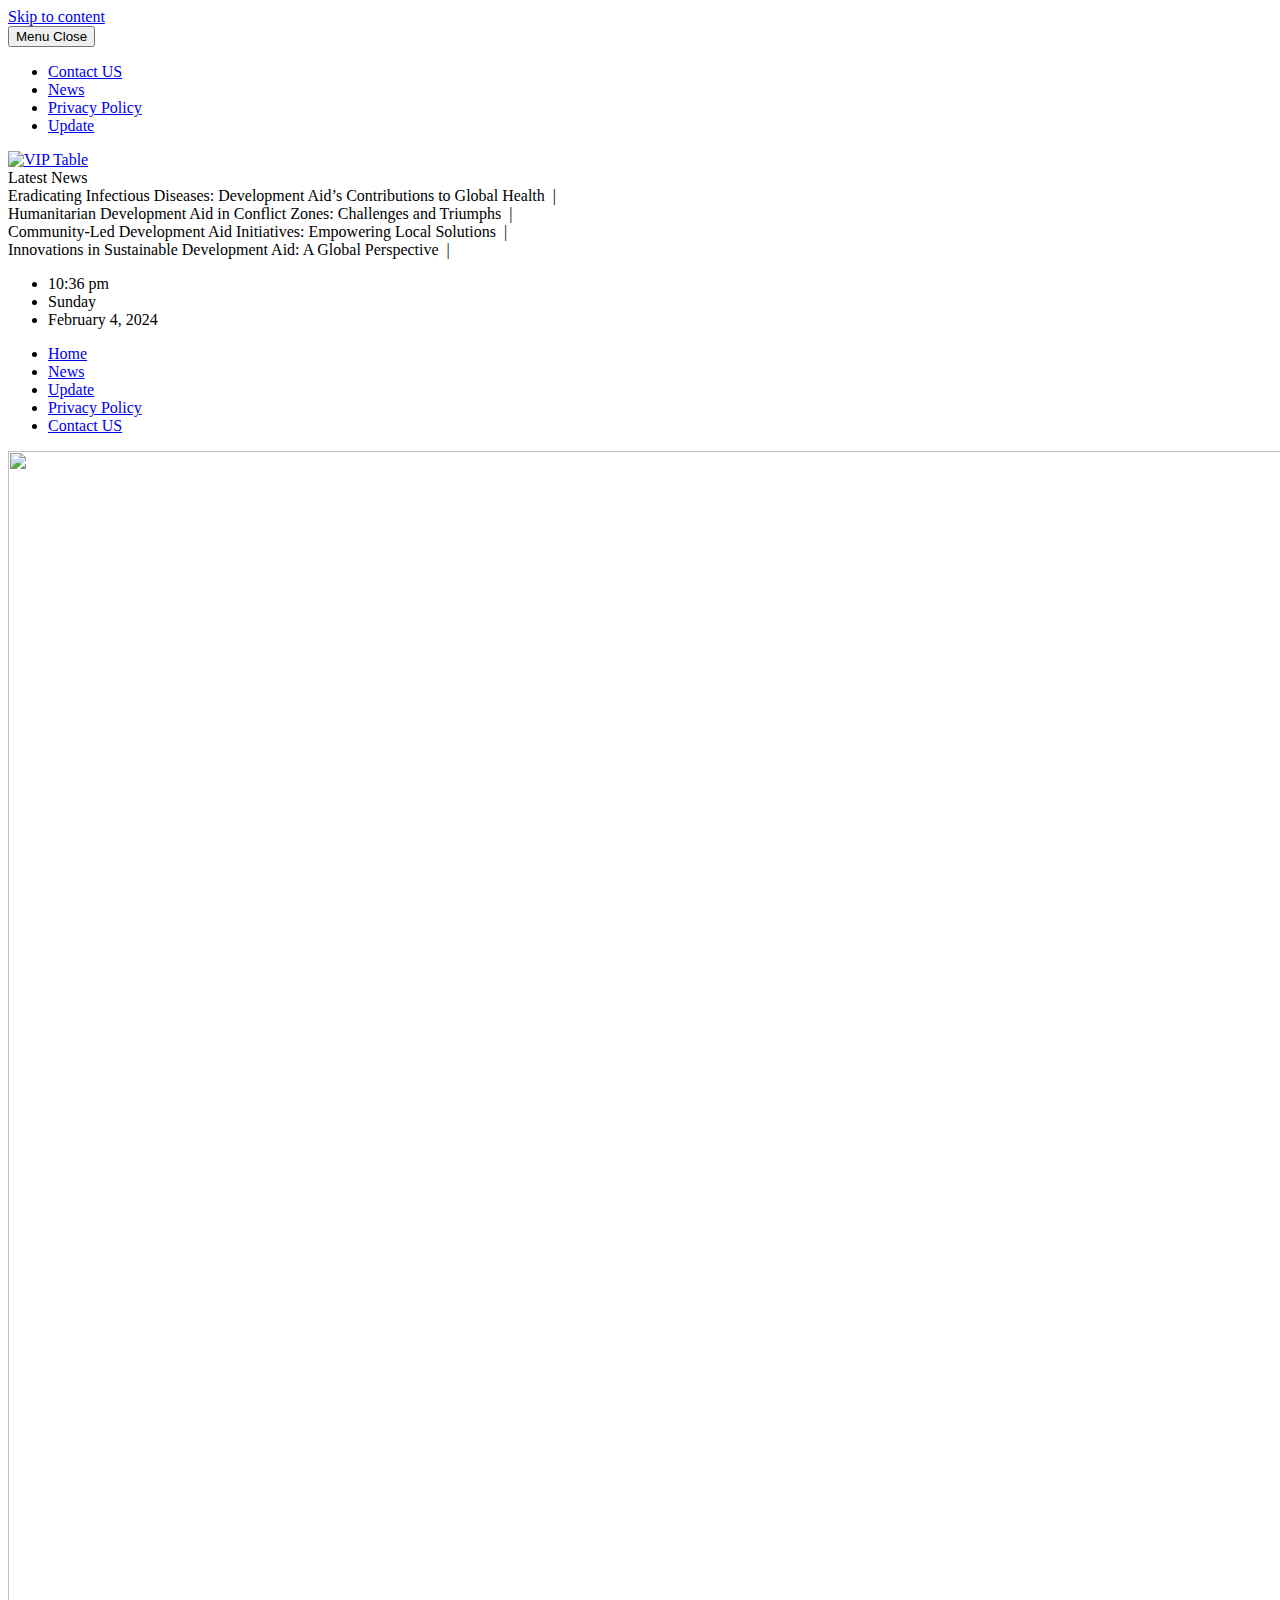
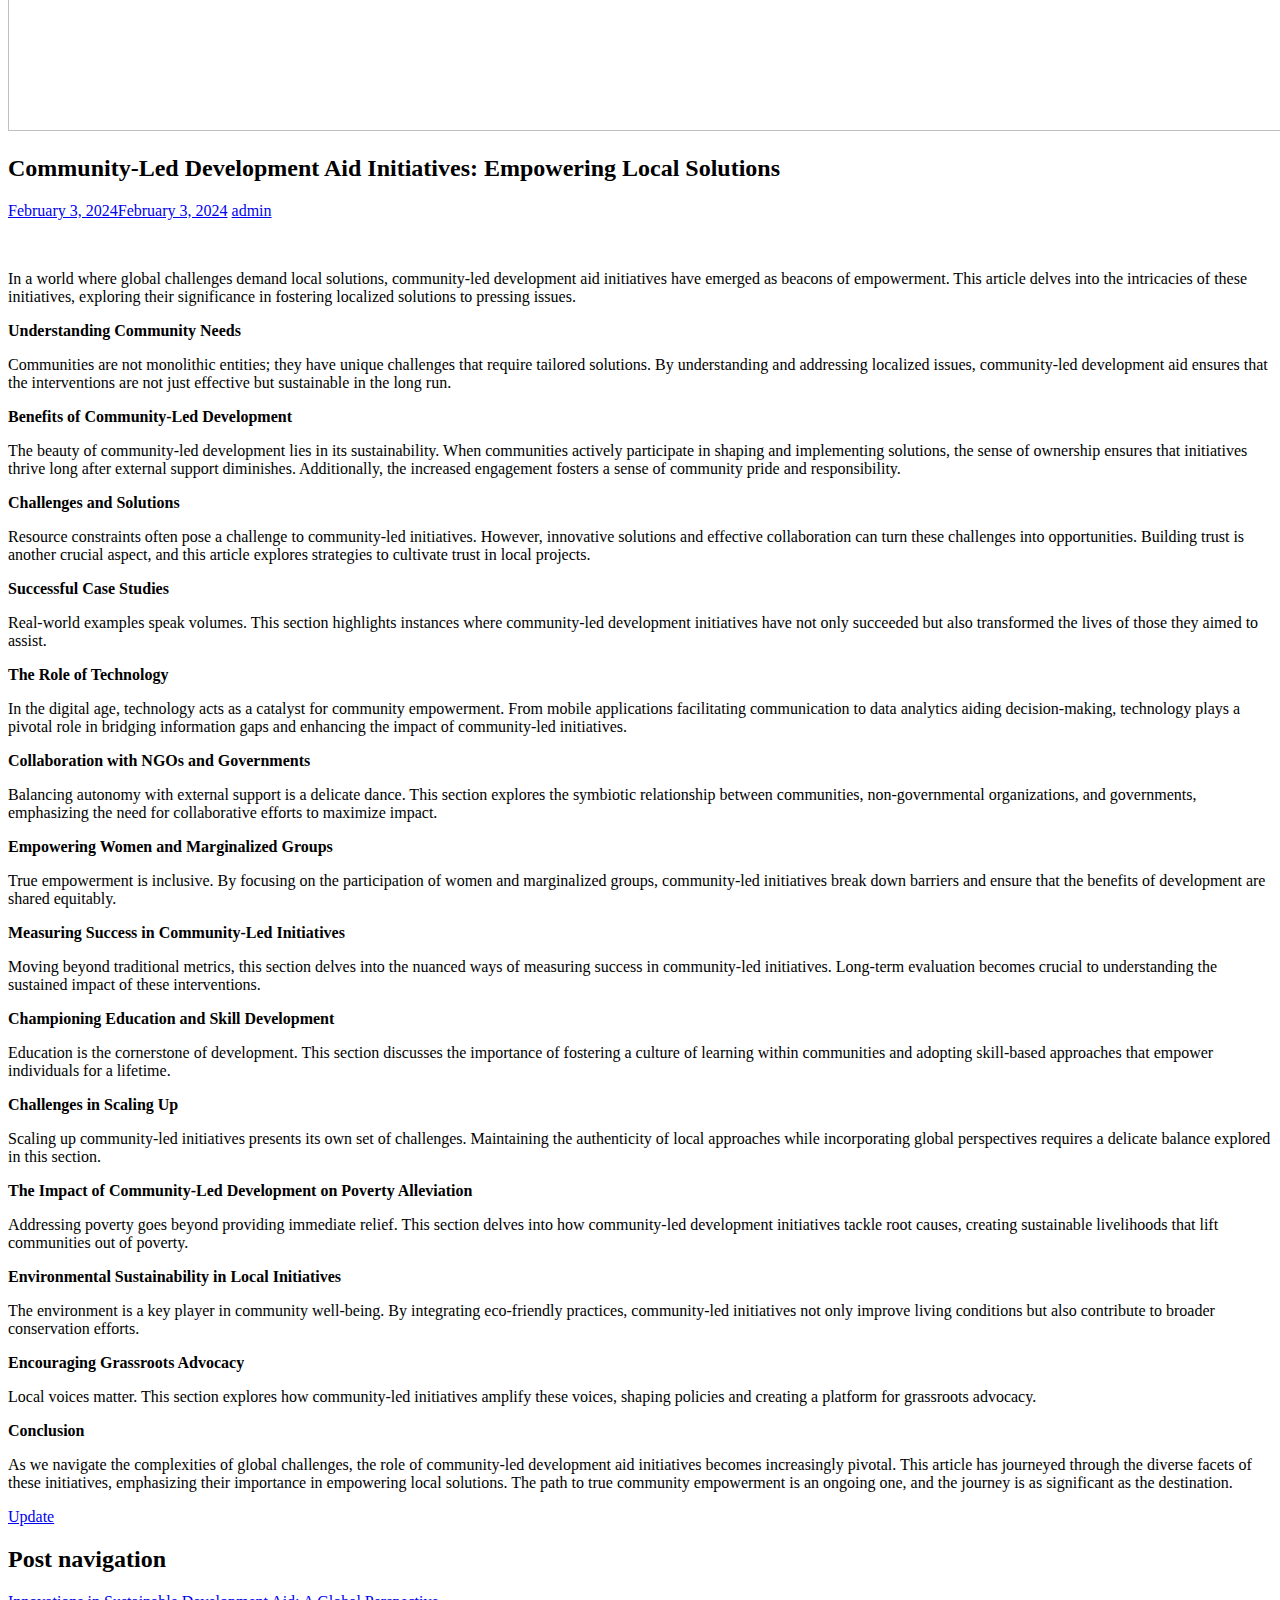
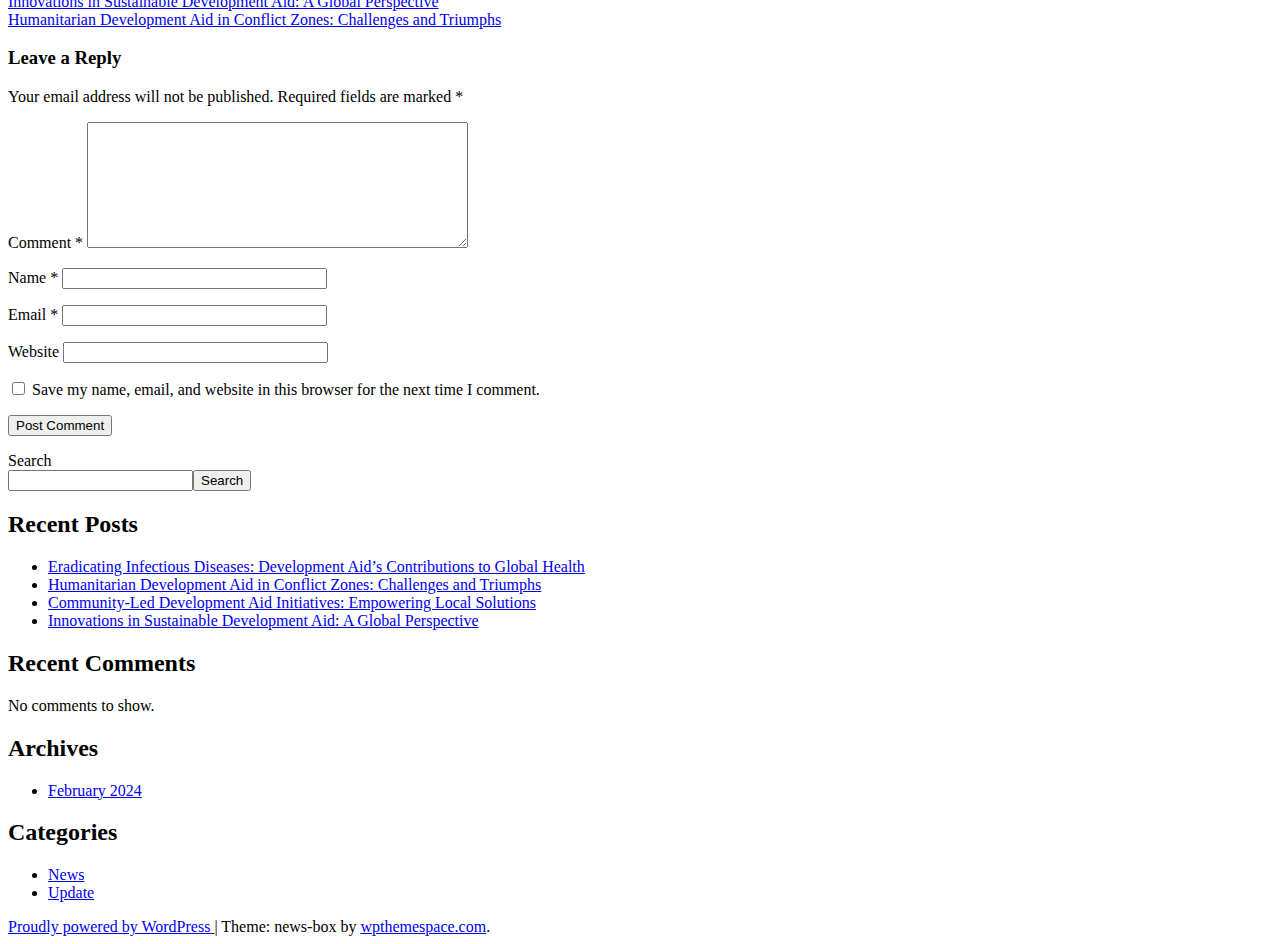
==== community-led-development-aid-initiatives-empowering-local-solutions/index.html @ c482202c "as" ====
<!DOCTYPE html>
<html lang="en-US">

<head>
	<meta charset="UTF-8">
	<meta name="viewport" content="width=device-width, initial-scale=1">
	<link rel="profile" href="http://gmpg.org/xfn/11">

	<title>Community-Led Development Aid Initiatives: Empowering Local Solutions &#8211; VIP Table</title>
<meta name="robots" content="max-image-preview:large">
<link rel="dns-prefetch" href="//fonts.googleapis.com">
<link rel="alternate" type="application/rss+xml" title="VIP Table &raquo; Feed" href="https://wiz.shef.ac.uk/feed/">
<link rel="alternate" type="application/rss+xml" title="VIP Table &raquo; Comments Feed" href="https://wiz.shef.ac.uk/comments/feed/">
<link rel="alternate" type="application/rss+xml" title="VIP Table &raquo; Community-Led Development Aid Initiatives: Empowering Local Solutions Comments Feed" href="https://wiz.shef.ac.uk/community-led-development-aid-initiatives-empowering-local-solutions/feed/">
<script type="text/javascript">
window._wpemojiSettings = {"baseUrl":"https:\/\/s.w.org\/images\/core\/emoji\/14.0.0\/72x72\/","ext":".png","svgUrl":"https:\/\/s.w.org\/images\/core\/emoji\/14.0.0\/svg\/","svgExt":".svg","source":{"concatemoji":"https:\/\/wiz.shef.ac.uk\/wp-includes\/js\/wp-emoji-release.min.js?ver=6.3.3"}};
/*! This file is auto-generated */
!function(i,n){var o,s,e;function c(e){try{var t={supportTests:e,timestamp:(new Date).valueOf()};sessionStorage.setItem(o,JSON.stringify(t))}catch(e){}}function p(e,t,n){e.clearRect(0,0,e.canvas.width,e.canvas.height),e.fillText(t,0,0);var t=new Uint32Array(e.getImageData(0,0,e.canvas.width,e.canvas.height).data),r=(e.clearRect(0,0,e.canvas.width,e.canvas.height),e.fillText(n,0,0),new Uint32Array(e.getImageData(0,0,e.canvas.width,e.canvas.height).data));return t.every(function(e,t){return e===r[t]})}function u(e,t,n){switch(t){case"flag":return n(e,"🏳️‍⚧️","🏳️​⚧️")?!1:!n(e,"🇺🇳","🇺​🇳")&&!n(e,"🏴󠁧󠁢󠁥󠁮󠁧󠁿","🏴​󠁧​󠁢​󠁥​󠁮​󠁧​󠁿");case"emoji":return!n(e,"🫱🏻‍🫲🏿","🫱🏻​🫲🏿")}return!1}function f(e,t,n){var r="undefined"!=typeof WorkerGlobalScope&&self instanceof WorkerGlobalScope?new OffscreenCanvas(300,150):i.createElement("canvas"),a=r.getContext("2d",{willReadFrequently:!0}),o=(a.textBaseline="top",a.font="600 32px Arial",{});return e.forEach(function(e){o[e]=t(a,e,n)}),o}function t(e){var t=i.createElement("script");t.src=e,t.defer=!0,i.head.appendChild(t)}"undefined"!=typeof Promise&&(o="wpEmojiSettingsSupports",s=["flag","emoji"],n.supports={everything:!0,everythingExceptFlag:!0},e=new Promise(function(e){i.addEventListener("DOMContentLoaded",e,{once:!0})}),new Promise(function(t){var n=function(){try{var e=JSON.parse(sessionStorage.getItem(o));if("object"==typeof e&&"number"==typeof e.timestamp&&(new Date).valueOf()<e.timestamp+604800&&"object"==typeof e.supportTests)return e.supportTests}catch(e){}return null}();if(!n){if("undefined"!=typeof Worker&&"undefined"!=typeof OffscreenCanvas&&"undefined"!=typeof URL&&URL.createObjectURL&&"undefined"!=typeof Blob)try{var e="postMessage("+f.toString()+"("+[JSON.stringify(s),u.toString(),p.toString()].join(",")+"));",r=new Blob([e],{type:"text/javascript"}),a=new Worker(URL.createObjectURL(r),{name:"wpTestEmojiSupports"});return void(a.onmessage=function(e){c(n=e.data),a.terminate(),t(n)})}catch(e){}c(n=f(s,u,p))}t(n)}).then(function(e){for(var t in e)n.supports[t]=e[t],n.supports.everything=n.supports.everything&&n.supports[t],"flag"!==t&&(n.supports.everythingExceptFlag=n.supports.everythingExceptFlag&&n.supports[t]);n.supports.everythingExceptFlag=n.supports.everythingExceptFlag&&!n.supports.flag,n.DOMReady=!1,n.readyCallback=function(){n.DOMReady=!0}}).then(function(){return e}).then(function(){var e;n.supports.everything||(n.readyCallback(),(e=n.source||{}).concatemoji?t(e.concatemoji):e.wpemoji&&e.twemoji&&(t(e.twemoji),t(e.wpemoji)))}))}((window,document),window._wpemojiSettings);
</script>
<style type="text/css">img.wp-smiley,
img.emoji {
	display: inline !important;
	border: none !important;
	box-shadow: none !important;
	height: 1em !important;
	width: 1em !important;
	margin: 0 0.07em !important;
	vertical-align: -0.1em !important;
	background: none !important;
	padding: 0 !important;
}</style>
	<link rel="stylesheet" id="wp-block-library-css" href="https://wiz.shef.ac.uk/wp-includes/css/dist/block-library/style.min.css?ver=6.3.3" type="text/css" media="all">
<style id="classic-theme-styles-inline-css" type="text/css">/*! This file is auto-generated */
.wp-block-button__link{color:#fff;background-color:#32373c;border-radius:9999px;box-shadow:none;text-decoration:none;padding:calc(.667em + 2px) calc(1.333em + 2px);font-size:1.125em}.wp-block-file__button{background:#32373c;color:#fff;text-decoration:none}</style>
<style id="global-styles-inline-css" type="text/css">body{--wp--preset--color--black: #000000;--wp--preset--color--cyan-bluish-gray: #abb8c3;--wp--preset--color--white: #ffffff;--wp--preset--color--pale-pink: #f78da7;--wp--preset--color--vivid-red: #cf2e2e;--wp--preset--color--luminous-vivid-orange: #ff6900;--wp--preset--color--luminous-vivid-amber: #fcb900;--wp--preset--color--light-green-cyan: #7bdcb5;--wp--preset--color--vivid-green-cyan: #00d084;--wp--preset--color--pale-cyan-blue: #8ed1fc;--wp--preset--color--vivid-cyan-blue: #0693e3;--wp--preset--color--vivid-purple: #9b51e0;--wp--preset--gradient--vivid-cyan-blue-to-vivid-purple: linear-gradient(135deg,rgba(6,147,227,1) 0%,rgb(155,81,224) 100%);--wp--preset--gradient--light-green-cyan-to-vivid-green-cyan: linear-gradient(135deg,rgb(122,220,180) 0%,rgb(0,208,130) 100%);--wp--preset--gradient--luminous-vivid-amber-to-luminous-vivid-orange: linear-gradient(135deg,rgba(252,185,0,1) 0%,rgba(255,105,0,1) 100%);--wp--preset--gradient--luminous-vivid-orange-to-vivid-red: linear-gradient(135deg,rgba(255,105,0,1) 0%,rgb(207,46,46) 100%);--wp--preset--gradient--very-light-gray-to-cyan-bluish-gray: linear-gradient(135deg,rgb(238,238,238) 0%,rgb(169,184,195) 100%);--wp--preset--gradient--cool-to-warm-spectrum: linear-gradient(135deg,rgb(74,234,220) 0%,rgb(151,120,209) 20%,rgb(207,42,186) 40%,rgb(238,44,130) 60%,rgb(251,105,98) 80%,rgb(254,248,76) 100%);--wp--preset--gradient--blush-light-purple: linear-gradient(135deg,rgb(255,206,236) 0%,rgb(152,150,240) 100%);--wp--preset--gradient--blush-bordeaux: linear-gradient(135deg,rgb(254,205,165) 0%,rgb(254,45,45) 50%,rgb(107,0,62) 100%);--wp--preset--gradient--luminous-dusk: linear-gradient(135deg,rgb(255,203,112) 0%,rgb(199,81,192) 50%,rgb(65,88,208) 100%);--wp--preset--gradient--pale-ocean: linear-gradient(135deg,rgb(255,245,203) 0%,rgb(182,227,212) 50%,rgb(51,167,181) 100%);--wp--preset--gradient--electric-grass: linear-gradient(135deg,rgb(202,248,128) 0%,rgb(113,206,126) 100%);--wp--preset--gradient--midnight: linear-gradient(135deg,rgb(2,3,129) 0%,rgb(40,116,252) 100%);--wp--preset--font-size--small: 13px;--wp--preset--font-size--medium: 20px;--wp--preset--font-size--large: 36px;--wp--preset--font-size--x-large: 42px;--wp--preset--spacing--20: 0.44rem;--wp--preset--spacing--30: 0.67rem;--wp--preset--spacing--40: 1rem;--wp--preset--spacing--50: 1.5rem;--wp--preset--spacing--60: 2.25rem;--wp--preset--spacing--70: 3.38rem;--wp--preset--spacing--80: 5.06rem;--wp--preset--shadow--natural: 6px 6px 9px rgba(0, 0, 0, 0.2);--wp--preset--shadow--deep: 12px 12px 50px rgba(0, 0, 0, 0.4);--wp--preset--shadow--sharp: 6px 6px 0px rgba(0, 0, 0, 0.2);--wp--preset--shadow--outlined: 6px 6px 0px -3px rgba(255, 255, 255, 1), 6px 6px rgba(0, 0, 0, 1);--wp--preset--shadow--crisp: 6px 6px 0px rgba(0, 0, 0, 1);}:where(.is-layout-flex){gap: 0.5em;}:where(.is-layout-grid){gap: 0.5em;}body .is-layout-flow > .alignleft{float: left;margin-inline-start: 0;margin-inline-end: 2em;}body .is-layout-flow > .alignright{float: right;margin-inline-start: 2em;margin-inline-end: 0;}body .is-layout-flow > .aligncenter{margin-left: auto !important;margin-right: auto !important;}body .is-layout-constrained > .alignleft{float: left;margin-inline-start: 0;margin-inline-end: 2em;}body .is-layout-constrained > .alignright{float: right;margin-inline-start: 2em;margin-inline-end: 0;}body .is-layout-constrained > .aligncenter{margin-left: auto !important;margin-right: auto !important;}body .is-layout-constrained > :where(:not(.alignleft):not(.alignright):not(.alignfull)){max-width: var(--wp--style--global--content-size);margin-left: auto !important;margin-right: auto !important;}body .is-layout-constrained > .alignwide{max-width: var(--wp--style--global--wide-size);}body .is-layout-flex{display: flex;}body .is-layout-flex{flex-wrap: wrap;align-items: center;}body .is-layout-flex > *{margin: 0;}body .is-layout-grid{display: grid;}body .is-layout-grid > *{margin: 0;}:where(.wp-block-columns.is-layout-flex){gap: 2em;}:where(.wp-block-columns.is-layout-grid){gap: 2em;}:where(.wp-block-post-template.is-layout-flex){gap: 1.25em;}:where(.wp-block-post-template.is-layout-grid){gap: 1.25em;}.has-black-color{color: var(--wp--preset--color--black) !important;}.has-cyan-bluish-gray-color{color: var(--wp--preset--color--cyan-bluish-gray) !important;}.has-white-color{color: var(--wp--preset--color--white) !important;}.has-pale-pink-color{color: var(--wp--preset--color--pale-pink) !important;}.has-vivid-red-color{color: var(--wp--preset--color--vivid-red) !important;}.has-luminous-vivid-orange-color{color: var(--wp--preset--color--luminous-vivid-orange) !important;}.has-luminous-vivid-amber-color{color: var(--wp--preset--color--luminous-vivid-amber) !important;}.has-light-green-cyan-color{color: var(--wp--preset--color--light-green-cyan) !important;}.has-vivid-green-cyan-color{color: var(--wp--preset--color--vivid-green-cyan) !important;}.has-pale-cyan-blue-color{color: var(--wp--preset--color--pale-cyan-blue) !important;}.has-vivid-cyan-blue-color{color: var(--wp--preset--color--vivid-cyan-blue) !important;}.has-vivid-purple-color{color: var(--wp--preset--color--vivid-purple) !important;}.has-black-background-color{background-color: var(--wp--preset--color--black) !important;}.has-cyan-bluish-gray-background-color{background-color: var(--wp--preset--color--cyan-bluish-gray) !important;}.has-white-background-color{background-color: var(--wp--preset--color--white) !important;}.has-pale-pink-background-color{background-color: var(--wp--preset--color--pale-pink) !important;}.has-vivid-red-background-color{background-color: var(--wp--preset--color--vivid-red) !important;}.has-luminous-vivid-orange-background-color{background-color: var(--wp--preset--color--luminous-vivid-orange) !important;}.has-luminous-vivid-amber-background-color{background-color: var(--wp--preset--color--luminous-vivid-amber) !important;}.has-light-green-cyan-background-color{background-color: var(--wp--preset--color--light-green-cyan) !important;}.has-vivid-green-cyan-background-color{background-color: var(--wp--preset--color--vivid-green-cyan) !important;}.has-pale-cyan-blue-background-color{background-color: var(--wp--preset--color--pale-cyan-blue) !important;}.has-vivid-cyan-blue-background-color{background-color: var(--wp--preset--color--vivid-cyan-blue) !important;}.has-vivid-purple-background-color{background-color: var(--wp--preset--color--vivid-purple) !important;}.has-black-border-color{border-color: var(--wp--preset--color--black) !important;}.has-cyan-bluish-gray-border-color{border-color: var(--wp--preset--color--cyan-bluish-gray) !important;}.has-white-border-color{border-color: var(--wp--preset--color--white) !important;}.has-pale-pink-border-color{border-color: var(--wp--preset--color--pale-pink) !important;}.has-vivid-red-border-color{border-color: var(--wp--preset--color--vivid-red) !important;}.has-luminous-vivid-orange-border-color{border-color: var(--wp--preset--color--luminous-vivid-orange) !important;}.has-luminous-vivid-amber-border-color{border-color: var(--wp--preset--color--luminous-vivid-amber) !important;}.has-light-green-cyan-border-color{border-color: var(--wp--preset--color--light-green-cyan) !important;}.has-vivid-green-cyan-border-color{border-color: var(--wp--preset--color--vivid-green-cyan) !important;}.has-pale-cyan-blue-border-color{border-color: var(--wp--preset--color--pale-cyan-blue) !important;}.has-vivid-cyan-blue-border-color{border-color: var(--wp--preset--color--vivid-cyan-blue) !important;}.has-vivid-purple-border-color{border-color: var(--wp--preset--color--vivid-purple) !important;}.has-vivid-cyan-blue-to-vivid-purple-gradient-background{background: var(--wp--preset--gradient--vivid-cyan-blue-to-vivid-purple) !important;}.has-light-green-cyan-to-vivid-green-cyan-gradient-background{background: var(--wp--preset--gradient--light-green-cyan-to-vivid-green-cyan) !important;}.has-luminous-vivid-amber-to-luminous-vivid-orange-gradient-background{background: var(--wp--preset--gradient--luminous-vivid-amber-to-luminous-vivid-orange) !important;}.has-luminous-vivid-orange-to-vivid-red-gradient-background{background: var(--wp--preset--gradient--luminous-vivid-orange-to-vivid-red) !important;}.has-very-light-gray-to-cyan-bluish-gray-gradient-background{background: var(--wp--preset--gradient--very-light-gray-to-cyan-bluish-gray) !important;}.has-cool-to-warm-spectrum-gradient-background{background: var(--wp--preset--gradient--cool-to-warm-spectrum) !important;}.has-blush-light-purple-gradient-background{background: var(--wp--preset--gradient--blush-light-purple) !important;}.has-blush-bordeaux-gradient-background{background: var(--wp--preset--gradient--blush-bordeaux) !important;}.has-luminous-dusk-gradient-background{background: var(--wp--preset--gradient--luminous-dusk) !important;}.has-pale-ocean-gradient-background{background: var(--wp--preset--gradient--pale-ocean) !important;}.has-electric-grass-gradient-background{background: var(--wp--preset--gradient--electric-grass) !important;}.has-midnight-gradient-background{background: var(--wp--preset--gradient--midnight) !important;}.has-small-font-size{font-size: var(--wp--preset--font-size--small) !important;}.has-medium-font-size{font-size: var(--wp--preset--font-size--medium) !important;}.has-large-font-size{font-size: var(--wp--preset--font-size--large) !important;}.has-x-large-font-size{font-size: var(--wp--preset--font-size--x-large) !important;}
.wp-block-navigation a:where(:not(.wp-element-button)){color: inherit;}
:where(.wp-block-post-template.is-layout-flex){gap: 1.25em;}:where(.wp-block-post-template.is-layout-grid){gap: 1.25em;}
:where(.wp-block-columns.is-layout-flex){gap: 2em;}:where(.wp-block-columns.is-layout-grid){gap: 2em;}
.wp-block-pullquote{font-size: 1.5em;line-height: 1.6;}</style>
<link rel="stylesheet" id="contact-form-7-css" href="https://wiz.shef.ac.uk/wp-content/plugins/contact-form-7/includes/css/styles.css?ver=5.8.2" type="text/css" media="all">
<link rel="stylesheet" id="news-box-plus-google-font-css" href="https://fonts.googleapis.com/css?family=DM+Serif+Text%3A400%2C400i%7CNoto+Serif+TC%3A400%2C400i%2C700%2C700i&#038;subset=latin%2Clatin-ext" type="text/css" media="all">
<link rel="stylesheet" id="bootstrap-css" href="https://wiz.shef.ac.uk/wp-content/themes/news-box/assets/css/bootstrap.css?ver=4.1.0" type="text/css" media="all">
<link rel="stylesheet" id="news-box-default-css" href="https://wiz.shef.ac.uk/wp-content/themes/news-box/assets/css/default.css?ver=1.0.2" type="text/css" media="all">
<link rel="stylesheet" id="news-box-style-css" href="https://wiz.shef.ac.uk/wp-content/themes/news-box-plus/style.css?ver=1.0.2" type="text/css" media="all">
<link rel="stylesheet" id="news-box-plus-parent-style-css" href="https://wiz.shef.ac.uk/wp-content/themes/news-box/style.css?ver=6.3.3" type="text/css" media="all">
<link rel="stylesheet" id="news-box-plus-main-css" href="https://wiz.shef.ac.uk/wp-content/themes/news-box-plus/assets/css/main.css?ver=6.3.3" type="text/css" media="all">
<link rel="stylesheet" id="news-box-google-font-css" href="https://fonts.googleapis.com/css?family=PT+Serif%3A400%2C400i%2C700%2C700i%7CCrete+Round%3A400%2C400i&#038;subset=latin%2Clatin-ext" type="text/css" media="all">
<link rel="stylesheet" id="font-awesome-css" href="https://wiz.shef.ac.uk/wp-content/themes/news-box/assets/css/font-awesome.css?ver=4.7.0" type="text/css" media="all">
<link rel="stylesheet" id="news-box-custom-style-css" href="https://wiz.shef.ac.uk/wp-content/themes/news-box/assets/css/custom-style.css?ver=6.3.3" type="text/css" media="all">
<style id="news-box-custom-style-inline-css" type="text/css">.site-title a,
			.site-description {
				color: #000000 ;
			}</style>
<script type="text/javascript" src="https://wiz.shef.ac.uk/wp-includes/js/jquery/jquery.min.js?ver=3.7.0" id="jquery-core-js"></script>
<script type="text/javascript" src="https://wiz.shef.ac.uk/wp-includes/js/jquery/jquery-migrate.min.js?ver=3.4.1" id="jquery-migrate-js"></script>
<script type="text/javascript" src="https://wiz.shef.ac.uk/wp-content/themes/news-box/assets/js/modernizr.js?ver=6.3.3" id="modernizr-js"></script>
<link rel="https://api.w.org/" href="https://wiz.shef.ac.uk/wp-json/">
<link rel="alternate" type="application/json" href="https://wiz.shef.ac.uk/wp-json/wp/v2/posts/961">
<link rel="EditURI" type="application/rsd+xml" title="RSD" href="https://wiz.shef.ac.uk/xmlrpc.php?rsd">
<meta name="generator" content="WordPress 6.3.3">
<link rel="canonical" href="https://wiz.shef.ac.uk/community-led-development-aid-initiatives-empowering-local-solutions/">
<link rel="shortlink" href="https://wiz.shef.ac.uk/?p=961">
<link rel="alternate" type="application/json+oembed" href="https://wiz.shef.ac.uk/wp-json/oembed/1.0/embed?url=https%3A%2F%2Fhttps%3A%2F%2Fwiz.shef.ac.uk%2Fcommunity-led-development-aid-initiatives-empowering-local-solutions%2F">
<link rel="alternate" type="text/xml+oembed" href="https://wiz.shef.ac.uk/wp-json/oembed/1.0/embed?url=https%3A%2F%2Fhttps%3A%2F%2Fwiz.shef.ac.uk%2Fcommunity-led-development-aid-initiatives-empowering-local-solutions%2F#038;format=xml">
<link rel="pingback" href="https://wiz.shef.ac.uk/xmlrpc.php">
<link rel="icon" href="https://wiz.shef.ac.uk/wp-content/uploads/2024/02/cropped-Info-Pattern-83-1-32x32.png" sizes="32x32">
<link rel="icon" href="https://wiz.shef.ac.uk/wp-content/uploads/2024/02/cropped-Info-Pattern-83-1-192x192.png" sizes="192x192">
<link rel="apple-touch-icon" href="https://wiz.shef.ac.uk/wp-content/uploads/2024/02/cropped-Info-Pattern-83-1-180x180.png">
<meta name="msapplication-TileImage" content="https://wiz.shef.ac.uk/wp-content/uploads/2024/02/cropped-Info-Pattern-83-1-270x270.png">
</head>

<body class="post-template-default single single-post postid-961 single-format-standard wp-custom-logo">
		<div id="page" class="site">
		<a class="skip-link screen-reader-text" href="#content">Skip to content</a>
		    <div class="mobile-menu-bar">
        <div class="container">
            <nav id="mobile-navigation" class="mobile-navigation">
                <button id="mmenu-btn" class="menu-btn" aria-expanded="false">
                    <span class="mopen">Menu</span>
                    <span class="mclose">Close</span>
                </button>
                <div id="wsm-menu" class="wsm-menu"><ul>
<li class="page_item page-item-12"><a href="https://wiz.shef.ac.uk/contact-us/">Contact US</a></li>
<li class="page_item page-item-10"><a href="https://wiz.shef.ac.uk/news/">News</a></li>
<li class="page_item page-item-3"><a href="https://wiz.shef.ac.uk/privacy-policy/">Privacy Policy</a></li>
<li class="page_item page-item-11"><a href="https://wiz.shef.ac.uk/update/">Update</a></li>
</ul></div>
            </nav><!-- #site-navigation -->
        </div>
    </div>


		<header id="masthead" class="site-header">
									<div class="header-middle">
				<div class="container">
					<div class="row">
						<div class="col-lg-12">
							<div class="site-branding news-box-logo">
								<a href="https://wiz.shef.ac.uk/" class="custom-logo-link" rel="home"><img width="300" height="90" src="https://wiz.shef.ac.uk/wp-content/uploads/2024/02/cropped-Info-Pattern-83.png" class="custom-logo" alt="VIP Table" decoding="async"></a>							</div>
<!-- .site-branding -->
						</div>
						<div class="col-lg-12">
													</div>
					</div>
				</div>
			</div>
			    <div class="header-top bg-light header-latest-bar">
        <div class="container">
            <div class="headtop-items">
                <div class="header-bottom latest-news-bar">
                    <div class="nbox-ticker">
                        <div class="ticker-title">
                            <div class="news-latest">
                                Latest News                            </div>
                        </div>
                        <div class="ticker-content">
                            <div class="news-update holder">
                                                                    <div> Eradicating Infectious Diseases: Development Aid&#8217;s Contributions to Global Health&nbsp; | &nbsp;</div>
                                                                    <div> Humanitarian Development Aid in Conflict Zones: Challenges and Triumphs&nbsp; | &nbsp;</div>
                                                                    <div> Community-Led Development Aid Initiatives: Empowering Local Solutions&nbsp; | &nbsp;</div>
                                                                    <div> Innovations in Sustainable Development Aid: A Global Perspective&nbsp; | &nbsp;</div>
                                                            </div>
                        </div>
                    </div>
                </div>
                <div class="time-column">
                    <div class="date-time time-show">
                                                    <ul>
                                <li><span class="time"><i class="fa fa-time"></i>10:36 pm</span></li>
                                <li><span class="time">Sunday</span></li>
                                <li><span class="date"><i class="fa fa-date"></i>February 4, 2024</span></li>
                            </ul>
                                            </div>
                </div>
            </div>
        </div>
    </div>


    <div class="nxbox-menu-bar">
        <div class="container">

            <div class="topnav-serch">

                    <nav id="site-navigation" class="main-navigation">
        <div class="menu-menu-1-container"><ul id="primary-menu" class="news-box-menu">
<li id="menu-item-34" class="menu-item menu-item-type-custom menu-item-object-custom menu-item-home menu-item-34"><a href="https://wiz.shef.ac.uk/">Home</a></li>
<li id="menu-item-39" class="menu-item menu-item-type-taxonomy menu-item-object-category menu-item-39"><a href="https://wiz.shef.ac.uk/category/news/">News</a></li>
<li id="menu-item-40" class="menu-item menu-item-type-taxonomy menu-item-object-category current-post-ancestor current-menu-parent current-post-parent menu-item-40"><a href="https://wiz.shef.ac.uk/category/update/">Update</a></li>
<li id="menu-item-35" class="menu-item menu-item-type-post_type menu-item-object-page menu-item-privacy-policy menu-item-35"><a rel="privacy-policy" href="https://wiz.shef.ac.uk/privacy-policy/">Privacy Policy</a></li>
<li id="menu-item-36" class="menu-item menu-item-type-post_type menu-item-object-page menu-item-36"><a href="https://wiz.shef.ac.uk/contact-us/">Contact US</a></li>
</ul></div>    </nav><!-- #site-navigation -->

            </div>
        </div>
    </div>


		</header><!-- #masthead -->
				<div id="content" class="site-content">
<div class="container">
	<div class="row">
		<div class="col-lg-9">
			<div id="primary" class="content-area">
				<main id="main" class="site-main">

					
<article id="post-961" class="card-view post-961 post type-post status-publish format-standard has-post-thumbnail hentry category-update">

		<div class="content-img">
		
			<div class="post-thumbnail">
				<img width="1920" height="1280" src="https://wiz.shef.ac.uk/wp-content/uploads/2024/01/thisisengineering-raeng-M_NvKwSOkug-unsplash.jpg" class="attachment-post-thumbnail size-post-thumbnail wp-post-image" alt="" decoding="async" fetchpriority="high" srcset="https://wiz.shef.ac.uk/wp-content/uploads/2024/01/thisisengineering-raeng-M_NvKwSOkug-unsplash.jpg 1920w, https://wiz.shef.ac.uk/wp-content/uploads/2024/01/thisisengineering-raeng-M_NvKwSOkug-unsplash-300x200.jpg 300w, https://wiz.shef.ac.uk/wp-content/uploads/2024/01/thisisengineering-raeng-M_NvKwSOkug-unsplash-1024x683.jpg 1024w, https://wiz.shef.ac.uk/wp-content/uploads/2024/01/thisisengineering-raeng-M_NvKwSOkug-unsplash-768x512.jpg 768w, https://wiz.shef.ac.uk/wp-content/uploads/2024/01/thisisengineering-raeng-M_NvKwSOkug-unsplash-1536x1024.jpg 1536w" sizes="(max-width: 1920px) 100vw, 1920px">			</div>
<!-- .post-thumbnail -->

			</div>
	<div class="img-content">
		<header class="entry-header">
			<h2 class="entry-title">Community-Led Development Aid Initiatives: Empowering Local Solutions</h2>				<div class="entry-meta">
					<span class="posted-on"> <i class="fa fa-clock-o"></i> <a href="https://wiz.shef.ac.uk/community-led-development-aid-initiatives-empowering-local-solutions/" rel="bookmark"><time class="entry-date published" datetime="2024-02-03T10:45:59+00:00">February 3, 2024</time><time class="updated" datetime="2024-02-03T19:56:58+00:00">February 3, 2024</time></a></span><span class="byline"> <i class="fa fa-user-circle-o"></i>  <span class="author vcard"><a class="url fn n" href="https://wiz.shef.ac.uk/author/admin/">admin</a></span></span>				</div>
<!-- .entry-meta -->
					</header><!-- .entry-header -->
		<p>&nbsp;</p>
<p>In a world where global challenges demand local solutions, community-led development aid initiatives have emerged as beacons of empowerment. This article delves into the intricacies of these initiatives, exploring their significance in fostering localized solutions to pressing issues.</p>
<p><strong>Understanding Community Needs</strong></p>
<p>Communities are not monolithic entities; they have unique challenges that require tailored solutions. By understanding and addressing localized issues, community-led development aid ensures that the interventions are not just effective but sustainable in the long run.</p>
<p><strong>Benefits of Community-Led Development</strong></p>
<p>The beauty of community-led development lies in its sustainability. When communities actively participate in shaping and implementing solutions, the sense of ownership ensures that initiatives thrive long after external support diminishes. Additionally, the increased engagement fosters a sense of community pride and responsibility.</p>
<p><strong>Challenges and Solutions</strong></p>
<p>Resource constraints often pose a challenge to community-led initiatives. However, innovative solutions and effective collaboration can turn these challenges into opportunities. Building trust is another crucial aspect, and this article explores strategies to cultivate trust in local projects.</p>
<p><strong>Successful Case Studies</strong></p>
<p>Real-world examples speak volumes. This section highlights instances where community-led development initiatives have not only succeeded but also transformed the lives of those they aimed to assist.</p>
<p><strong>The Role of Technology</strong></p>
<p>In the digital age, technology acts as a catalyst for community empowerment. From mobile applications facilitating communication to data analytics aiding decision-making, technology plays a pivotal role in bridging information gaps and enhancing the impact of community-led initiatives.</p>
<p><strong>Collaboration with NGOs and Governments</strong></p>
<p>Balancing autonomy with external support is a delicate dance. This section explores the symbiotic relationship between communities, non-governmental organizations, and governments, emphasizing the need for collaborative efforts to maximize impact.</p>
<p><strong>Empowering Women and Marginalized Groups</strong></p>
<p>True empowerment is inclusive. By focusing on the participation of women and marginalized groups, community-led initiatives break down barriers and ensure that the benefits of development are shared equitably.</p>
<p><strong>Measuring Success in Community-Led Initiatives</strong></p>
<p>Moving beyond traditional metrics, this section delves into the nuanced ways of measuring success in community-led initiatives. Long-term evaluation becomes crucial to understanding the sustained impact of these interventions.</p>
<p><strong>Championing Education and Skill Development</strong></p>
<p>Education is the cornerstone of development. This section discusses the importance of fostering a culture of learning within communities and adopting skill-based approaches that empower individuals for a lifetime.</p>
<p><strong>Challenges in Scaling Up</strong></p>
<p>Scaling up community-led initiatives presents its own set of challenges. Maintaining the authenticity of local approaches while incorporating global perspectives requires a delicate balance explored in this section.</p>
<p><strong>The Impact of Community-Led Development on Poverty Alleviation</strong></p>
<p>Addressing poverty goes beyond providing immediate relief. This section delves into how community-led development initiatives tackle root causes, creating sustainable livelihoods that lift communities out of poverty.</p>
<p><strong>Environmental Sustainability in Local Initiatives</strong></p>
<p>The environment is a key player in community well-being. By integrating eco-friendly practices, community-led initiatives not only improve living conditions but also contribute to broader conservation efforts.</p>
<p><strong>Encouraging Grassroots Advocacy</strong></p>
<p>Local voices matter. This section explores how community-led initiatives amplify these voices, shaping policies and creating a platform for grassroots advocacy.</p>
<p><strong>Conclusion</strong></p>
<p>As we navigate the complexities of global challenges, the role of community-led development aid initiatives becomes increasingly pivotal. This article has journeyed through the diverse facets of these initiatives, emphasizing their importance in empowering local solutions. The path to true community empowerment is an ongoing one, and the journey is as significant as the destination.</p>
		<footer class="entry-footer">
			<i class="fa fa-file"></i><span class="cat-links"> <a href="https://wiz.shef.ac.uk/category/update/" rel="category tag">Update</a></span>		</footer><!-- .entry-footer -->
	</div>
<!-- .entry-content -->
	
</article><!-- #post-961 -->

	<nav class="navigation post-navigation" aria-label="Posts">
		<h2 class="screen-reader-text">Post navigation</h2>
		<div class="nav-links">
<div class="nav-previous"><a href="https://wiz.shef.ac.uk/innovations-in-sustainable-development-aid-a-global-perspective/" rel="prev">Innovations in Sustainable Development Aid: A Global Perspective</a></div>
<div class="nav-next"><a href="https://wiz.shef.ac.uk/humanitarian-development-aid-in-conflict-zones-challenges-and-triumphs/" rel="next">Humanitarian Development Aid in Conflict Zones: Challenges and Triumphs</a></div>
</div>
	</nav>
<div id="comments" class="comments-area">

		<div id="respond" class="comment-respond">
		<h3 id="reply-title" class="comment-reply-title">Leave a Reply <small><a rel="nofollow" id="cancel-comment-reply-link" href="https://wiz.shef.ac.uk/community-led-development-aid-initiatives-empowering-local-solutions/#respond" style="display:none;">Cancel reply</a></small>
</h3>
<form action="https://nflgamestv.online/wp-comments-post.php" method="post" id="commentform" class="comment-form" novalidate>
<p class="comment-notes"><span id="email-notes">Your email address will not be published.</span> <span class="required-field-message">Required fields are marked <span class="required">*</span></span></p>
<p class="comment-form-comment"><label for="comment">Comment <span class="required">*</span></label> <textarea id="comment" name="comment" cols="45" rows="8" maxlength="65525" required></textarea></p>
<p class="comment-form-author"><label for="author">Name <span class="required">*</span></label> <input id="author" name="author" type="text" value="" size="30" maxlength="245" autocomplete="name" required></p>
<p class="comment-form-email"><label for="email">Email <span class="required">*</span></label> <input id="email" name="email" type="email" value="" size="30" maxlength="100" aria-describedby="email-notes" autocomplete="email" required></p>
<p class="comment-form-url"><label for="url">Website</label> <input id="url" name="url" type="url" value="" size="30" maxlength="200" autocomplete="url"></p>
<p class="comment-form-cookies-consent"><input id="wp-comment-cookies-consent" name="wp-comment-cookies-consent" type="checkbox" value="yes"> <label for="wp-comment-cookies-consent">Save my name, email, and website in this browser for the next time I comment.</label></p>
<p class="form-submit"><input name="submit" type="submit" id="submit" class="submit" value="Post Comment"> <input type="hidden" name="comment_post_ID" value="961" id="comment_post_ID">
<input type="hidden" name="comment_parent" id="comment_parent" value="0">
</p>
</form>	</div>
<!-- #respond -->
	
</div>
<!-- #comments -->

				</main><!-- #main -->
			</div>
<!-- #primary -->
		</div>
					<div class="col-lg-3">
				<div class="news-box-sidebar">
					
<aside id="secondary" class="widget-area">
	<section id="block-2" class="widget widget_block widget_search"><form role="search" method="get" action="https://nflgamestv.online/" class="wp-block-search__button-outside wp-block-search__text-button wp-block-search">
<label class="wp-block-search__label" for="wp-block-search__input-1">Search</label><div class="wp-block-search__inside-wrapper ">
<input class="wp-block-search__input" id="wp-block-search__input-1" placeholder="" value="" type="search" name="s" required><button aria-label="Search" class="wp-block-search__button wp-element-button" type="submit">Search</button>
</div>
</form></section><section id="block-3" class="widget widget_block"><div class="wp-block-group is-layout-flow wp-block-group-is-layout-flow"><div class="wp-block-group__inner-container">
<h2 class="wp-block-heading">Recent Posts</h2>
<ul class="wp-block-latest-posts__list wp-block-latest-posts">
<li><a class="wp-block-latest-posts__post-title" href="https://wiz.shef.ac.uk/eradicating-infectious-diseases-development-aids-contributions-to-global-health/">Eradicating Infectious Diseases: Development Aid&#8217;s Contributions to Global Health</a></li>
<li><a class="wp-block-latest-posts__post-title" href="https://wiz.shef.ac.uk/humanitarian-development-aid-in-conflict-zones-challenges-and-triumphs/">Humanitarian Development Aid in Conflict Zones: Challenges and Triumphs</a></li>
<li><a class="wp-block-latest-posts__post-title" href="https://wiz.shef.ac.uk/community-led-development-aid-initiatives-empowering-local-solutions/">Community-Led Development Aid Initiatives: Empowering Local Solutions</a></li>
<li><a class="wp-block-latest-posts__post-title" href="https://wiz.shef.ac.uk/innovations-in-sustainable-development-aid-a-global-perspective/">Innovations in Sustainable Development Aid: A Global Perspective</a></li>
</ul>
</div></div></section><section id="block-4" class="widget widget_block"><div class="wp-block-group is-layout-flow wp-block-group-is-layout-flow"><div class="wp-block-group__inner-container">
<h2 class="wp-block-heading">Recent Comments</h2>
<div class="no-comments wp-block-latest-comments">No comments to show.</div>
</div></div></section><section id="block-5" class="widget widget_block"><div class="wp-block-group is-layout-flow wp-block-group-is-layout-flow"><div class="wp-block-group__inner-container">
<h2 class="wp-block-heading">Archives</h2>
<ul class="wp-block-archives-list wp-block-archives">	<li><a href="https://wiz.shef.ac.uk/2024/02/">February 2024</a></li>
</ul>
</div></div></section><section id="block-6" class="widget widget_block"><div class="wp-block-group is-layout-flow wp-block-group-is-layout-flow"><div class="wp-block-group__inner-container">
<h2 class="wp-block-heading">Categories</h2>
<ul class="wp-block-categories-list wp-block-categories">	<li class="cat-item cat-item-1">
<a href="https://wiz.shef.ac.uk/category/news/">News</a>
</li>
	<li class="cat-item cat-item-2">
<a href="https://wiz.shef.ac.uk/category/update/">Update</a>
</li>
</ul>
</div></div></section></aside><!-- #secondary -->
				</div>
			</div>
			</div>
</div>


</div>
<!-- #content -->

<footer id="colophon" class="site-footer">
			<div class="footer-bottom">
		<div class="container">
			<div class="row">
									<div class="col-sm-12">
						<div class="site-info">
														<div class="info-news-box">
								<a href="https://wordpress.org/">
									Proudly powered by WordPress								</a>
								<span class="sep"> | </span>
								Theme: news-box by <a href="https://wpthemespace.com/product/news-box/">wpthemespace.com</a>.							</div>
						</div>
<!-- .site-info -->
						<div class="footer-menu text-center">
													</div>
					</div>
							</div>
		</div>
	</div>

</footer><!-- #colophon -->
</div>
<!-- #page -->

<script type="text/javascript" src="https://wiz.shef.ac.uk/wp-content/plugins/contact-form-7/includes/swv/js/index.js?ver=5.8.2" id="swv-js"></script>
<script type="text/javascript" id="contact-form-7-js-extra">
/* <![CDATA[ */
var wpcf7 = {"api":{"root":"https:\/\/wiz.shef.ac.uk\/wp-json\/","namespace":"contact-form-7\/v1"},"cached":"1"};
/* ]]> */
</script>
<script type="text/javascript" src="https://wiz.shef.ac.uk/wp-content/plugins/contact-form-7/includes/js/index.js?ver=5.8.2" id="contact-form-7-js"></script>
<script type="text/javascript" src="https://wiz.shef.ac.uk/wp-includes/js/imagesloaded.min.js?ver=4.1.4" id="imagesloaded-js"></script>
<script type="text/javascript" src="https://wiz.shef.ac.uk/wp-includes/js/masonry.min.js?ver=4.2.2" id="masonry-js"></script>
<script type="text/javascript" src="https://wiz.shef.ac.uk/wp-content/themes/news-box-plus/assets/js/mobile-menu.js?ver=1.0.10" id="news-box-plus-mbmenu-js"></script>
<script type="text/javascript" src="https://wiz.shef.ac.uk/wp-content/themes/news-box/assets/js/skip-link-focus-fix.js?ver=20151215" id="news-box-skip-link-focus-fix-js"></script>
<script type="text/javascript" src="https://wiz.shef.ac.uk/wp-content/themes/news-box/assets/js/ticker.js?ver=20151215" id="jquery.ticker-js"></script>
<script type="text/javascript" src="https://wiz.shef.ac.uk/wp-content/themes/news-box/assets/js/jquery.vticker.js?ver=20151215" id="vticker-js"></script>
<script type="text/javascript" src="https://wiz.shef.ac.uk/wp-content/themes/news-box/assets/js/bootstrap.js?ver=20151215" id="bootstrap-js"></script>
<script type="text/javascript" src="https://wiz.shef.ac.uk/wp-content/themes/news-box/assets/js/main.js?ver=1.0.2" id="news-box-main-js"></script>
<script type="text/javascript" src="https://wiz.shef.ac.uk/wp-includes/js/comment-reply.min.js?ver=6.3.3" id="comment-reply-js"></script>

</body>



<!-- Page cached by LiteSpeed Cache 5.7.0.1 on 2024-02-04 22:36:53 -->
</html>
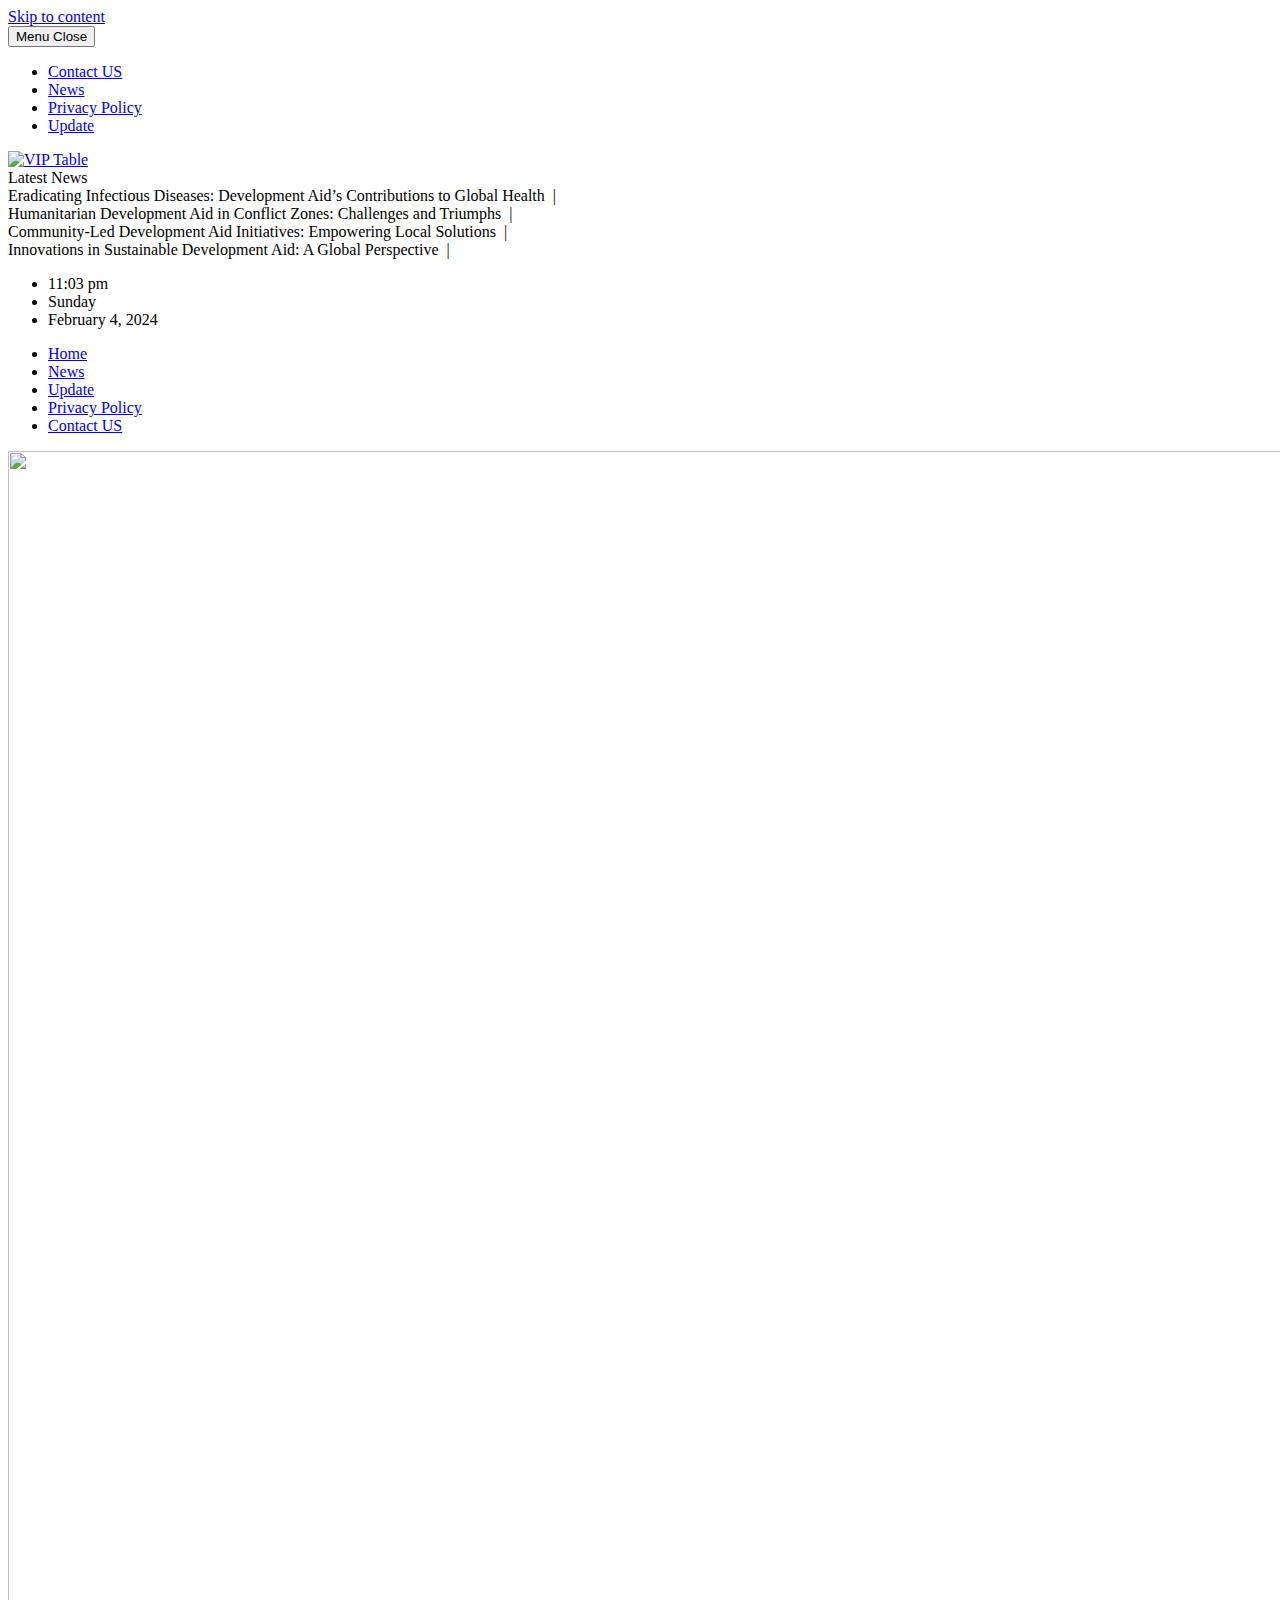
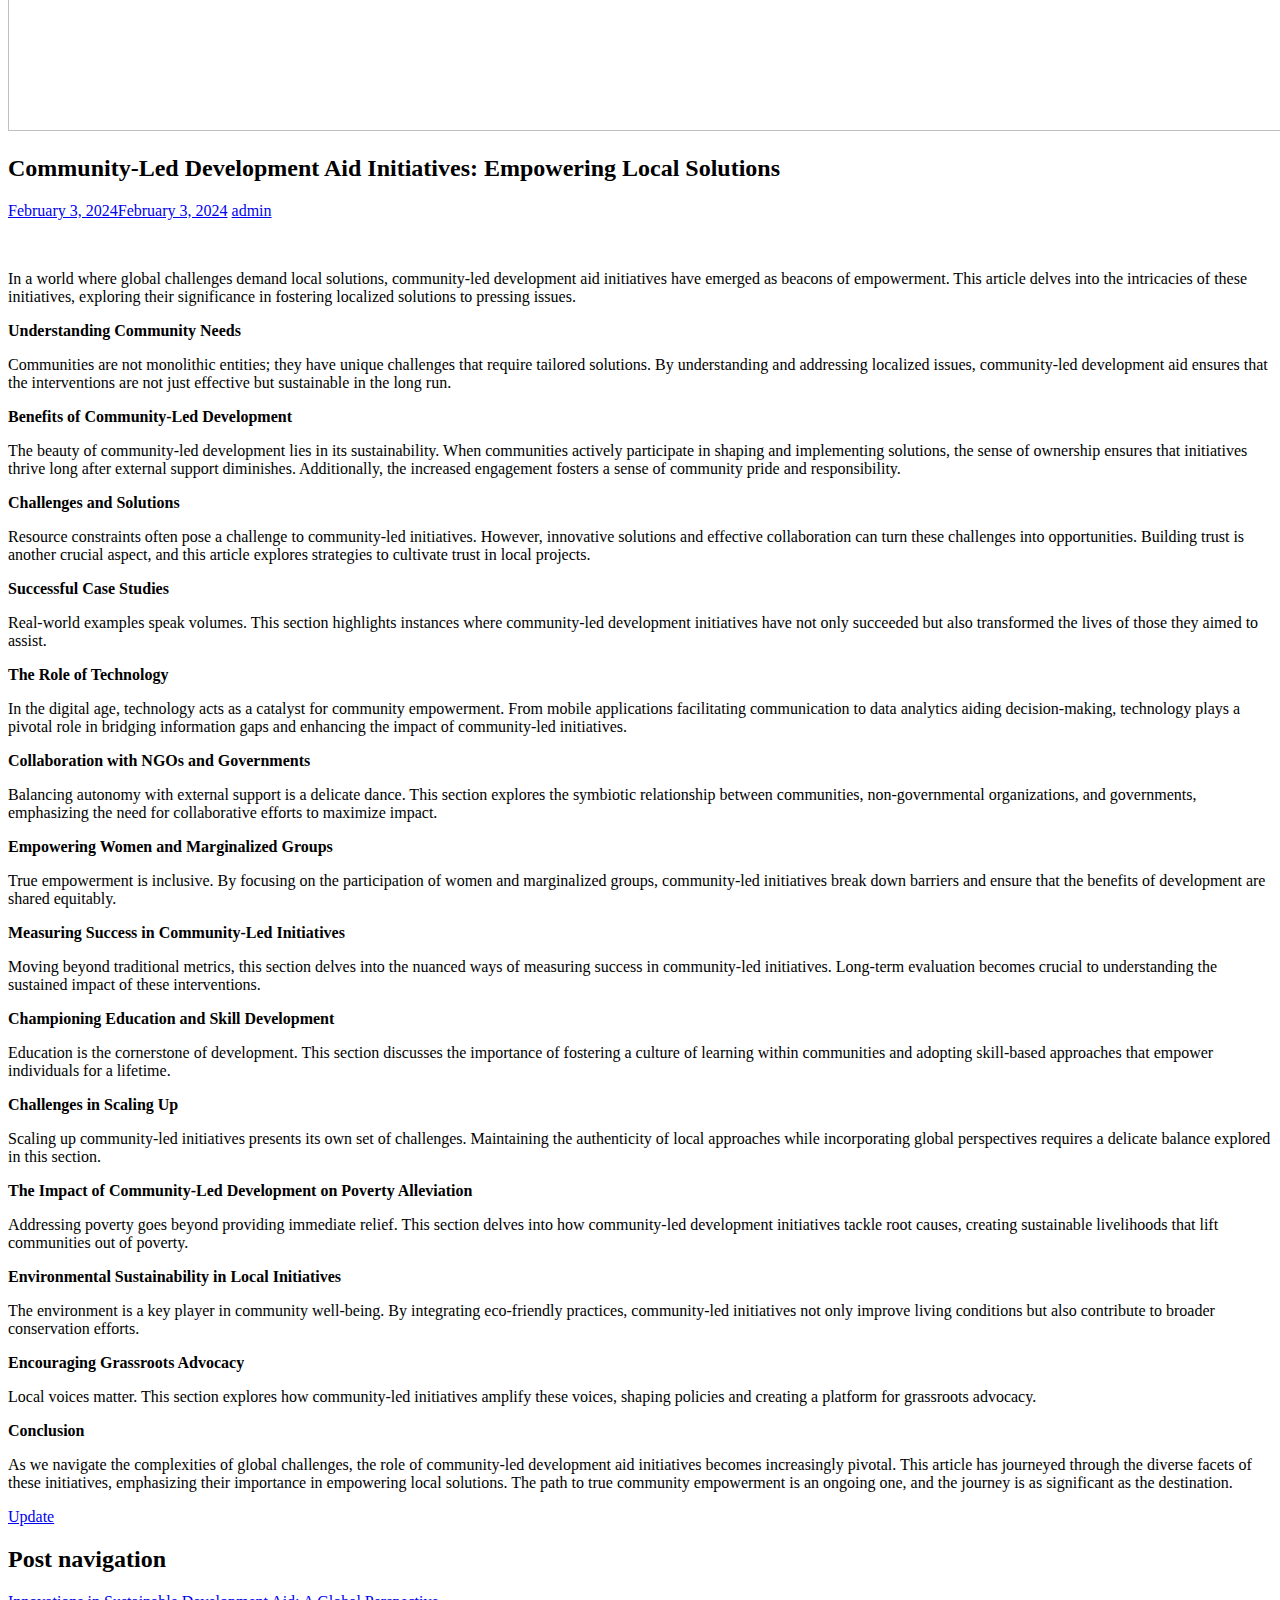
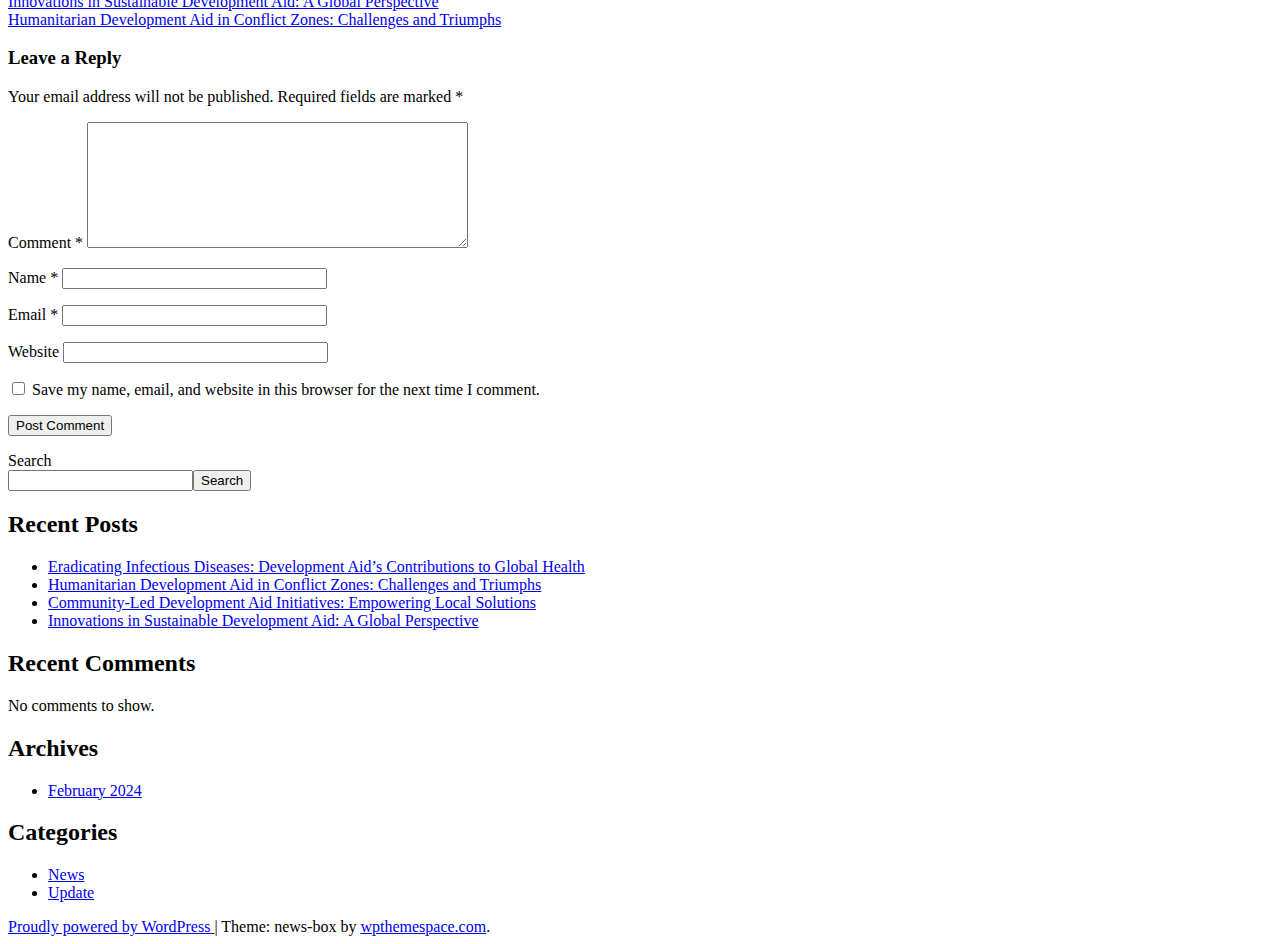
==== commit c8f8542c: "dfs" ====
--- a/community-led-development-aid-initiatives-empowering-local-solutions/index.html
+++ b/community-led-development-aid-initiatives-empowering-local-solutions/index.html
@@ -9,11 +9,11 @@
 	<title>Community-Led Development Aid Initiatives: Empowering Local Solutions &#8211; VIP Table</title>
 <meta name="robots" content="max-image-preview:large">
 <link rel="dns-prefetch" href="//fonts.googleapis.com">
-<link rel="alternate" type="application/rss+xml" title="VIP Table &raquo; Feed" href="https://wiz.shef.ac.uk/feed/">
-<link rel="alternate" type="application/rss+xml" title="VIP Table &raquo; Comments Feed" href="https://wiz.shef.ac.uk/comments/feed/">
-<link rel="alternate" type="application/rss+xml" title="VIP Table &raquo; Community-Led Development Aid Initiatives: Empowering Local Solutions Comments Feed" href="https://wiz.shef.ac.uk/community-led-development-aid-initiatives-empowering-local-solutions/feed/">
+<link rel="alternate" type="application/rss+xml" title="VIP Table &raquo; Feed" href="https://metabase1.addevent.com/feed/">
+<link rel="alternate" type="application/rss+xml" title="VIP Table &raquo; Comments Feed" href="https://metabase1.addevent.com/comments/feed/">
+<link rel="alternate" type="application/rss+xml" title="VIP Table &raquo; Community-Led Development Aid Initiatives: Empowering Local Solutions Comments Feed" href="https://metabase1.addevent.com/community-led-development-aid-initiatives-empowering-local-solutions/feed/">
 <script type="text/javascript">
-window._wpemojiSettings = {"baseUrl":"https:\/\/s.w.org\/images\/core\/emoji\/14.0.0\/72x72\/","ext":".png","svgUrl":"https:\/\/s.w.org\/images\/core\/emoji\/14.0.0\/svg\/","svgExt":".svg","source":{"concatemoji":"https:\/\/wiz.shef.ac.uk\/wp-includes\/js\/wp-emoji-release.min.js?ver=6.3.3"}};
+window._wpemojiSettings = {"baseUrl":"https:\/\/s.w.org\/images\/core\/emoji\/14.0.0\/72x72\/","ext":".png","svgUrl":"https:\/\/s.w.org\/images\/core\/emoji\/14.0.0\/svg\/","svgExt":".svg","source":{"concatemoji":"https:\/\/metabase1.addevent.com\/wp-includes\/js\/wp-emoji-release.min.js?ver=6.3.3"}};
 /*! This file is auto-generated */
 !function(i,n){var o,s,e;function c(e){try{var t={supportTests:e,timestamp:(new Date).valueOf()};sessionStorage.setItem(o,JSON.stringify(t))}catch(e){}}function p(e,t,n){e.clearRect(0,0,e.canvas.width,e.canvas.height),e.fillText(t,0,0);var t=new Uint32Array(e.getImageData(0,0,e.canvas.width,e.canvas.height).data),r=(e.clearRect(0,0,e.canvas.width,e.canvas.height),e.fillText(n,0,0),new Uint32Array(e.getImageData(0,0,e.canvas.width,e.canvas.height).data));return t.every(function(e,t){return e===r[t]})}function u(e,t,n){switch(t){case"flag":return n(e,"🏳️‍⚧️","🏳️​⚧️")?!1:!n(e,"🇺🇳","🇺​🇳")&&!n(e,"🏴󠁧󠁢󠁥󠁮󠁧󠁿","🏴​󠁧​󠁢​󠁥​󠁮​󠁧​󠁿");case"emoji":return!n(e,"🫱🏻‍🫲🏿","🫱🏻​🫲🏿")}return!1}function f(e,t,n){var r="undefined"!=typeof WorkerGlobalScope&&self instanceof WorkerGlobalScope?new OffscreenCanvas(300,150):i.createElement("canvas"),a=r.getContext("2d",{willReadFrequently:!0}),o=(a.textBaseline="top",a.font="600 32px Arial",{});return e.forEach(function(e){o[e]=t(a,e,n)}),o}function t(e){var t=i.createElement("script");t.src=e,t.defer=!0,i.head.appendChild(t)}"undefined"!=typeof Promise&&(o="wpEmojiSettingsSupports",s=["flag","emoji"],n.supports={everything:!0,everythingExceptFlag:!0},e=new Promise(function(e){i.addEventListener("DOMContentLoaded",e,{once:!0})}),new Promise(function(t){var n=function(){try{var e=JSON.parse(sessionStorage.getItem(o));if("object"==typeof e&&"number"==typeof e.timestamp&&(new Date).valueOf()<e.timestamp+604800&&"object"==typeof e.supportTests)return e.supportTests}catch(e){}return null}();if(!n){if("undefined"!=typeof Worker&&"undefined"!=typeof OffscreenCanvas&&"undefined"!=typeof URL&&URL.createObjectURL&&"undefined"!=typeof Blob)try{var e="postMessage("+f.toString()+"("+[JSON.stringify(s),u.toString(),p.toString()].join(",")+"));",r=new Blob([e],{type:"text/javascript"}),a=new Worker(URL.createObjectURL(r),{name:"wpTestEmojiSupports"});return void(a.onmessage=function(e){c(n=e.data),a.terminate(),t(n)})}catch(e){}c(n=f(s,u,p))}t(n)}).then(function(e){for(var t in e)n.supports[t]=e[t],n.supports.everything=n.supports.everything&&n.supports[t],"flag"!==t&&(n.supports.everythingExceptFlag=n.supports.everythingExceptFlag&&n.supports[t]);n.supports.everythingExceptFlag=n.supports.everythingExceptFlag&&!n.supports.flag,n.DOMReady=!1,n.readyCallback=function(){n.DOMReady=!0}}).then(function(){return e}).then(function(){var e;n.supports.everything||(n.readyCallback(),(e=n.source||{}).concatemoji?t(e.concatemoji):e.wpemoji&&e.twemoji&&(t(e.twemoji),t(e.wpemoji)))}))}((window,document),window._wpemojiSettings);
 </script>
@@ -29,7 +29,7 @@
 	background: none !important;
 	padding: 0 !important;
 }</style>
-	<link rel="stylesheet" id="wp-block-library-css" href="https://wiz.shef.ac.uk/wp-includes/css/dist/block-library/style.min.css?ver=6.3.3" type="text/css" media="all">
+	<link rel="stylesheet" id="wp-block-library-css" href="https://metabase1.addevent.com/wp-includes/css/dist/block-library/style.min.css?ver=6.3.3" type="text/css" media="all">
 <style id="classic-theme-styles-inline-css" type="text/css">/*! This file is auto-generated */
 .wp-block-button__link{color:#fff;background-color:#32373c;border-radius:9999px;box-shadow:none;text-decoration:none;padding:calc(.667em + 2px) calc(1.333em + 2px);font-size:1.125em}.wp-block-file__button{background:#32373c;color:#fff;text-decoration:none}</style>
 <style id="global-styles-inline-css" type="text/css">body{--wp--preset--color--black: #000000;--wp--preset--color--cyan-bluish-gray: #abb8c3;--wp--preset--color--white: #ffffff;--wp--preset--color--pale-pink: #f78da7;--wp--preset--color--vivid-red: #cf2e2e;--wp--preset--color--luminous-vivid-orange: #ff6900;--wp--preset--color--luminous-vivid-amber: #fcb900;--wp--preset--color--light-green-cyan: #7bdcb5;--wp--preset--color--vivid-green-cyan: #00d084;--wp--preset--color--pale-cyan-blue: #8ed1fc;--wp--preset--color--vivid-cyan-blue: #0693e3;--wp--preset--color--vivid-purple: #9b51e0;--wp--preset--gradient--vivid-cyan-blue-to-vivid-purple: linear-gradient(135deg,rgba(6,147,227,1) 0%,rgb(155,81,224) 100%);--wp--preset--gradient--light-green-cyan-to-vivid-green-cyan: linear-gradient(135deg,rgb(122,220,180) 0%,rgb(0,208,130) 100%);--wp--preset--gradient--luminous-vivid-amber-to-luminous-vivid-orange: linear-gradient(135deg,rgba(252,185,0,1) 0%,rgba(255,105,0,1) 100%);--wp--preset--gradient--luminous-vivid-orange-to-vivid-red: linear-gradient(135deg,rgba(255,105,0,1) 0%,rgb(207,46,46) 100%);--wp--preset--gradient--very-light-gray-to-cyan-bluish-gray: linear-gradient(135deg,rgb(238,238,238) 0%,rgb(169,184,195) 100%);--wp--preset--gradient--cool-to-warm-spectrum: linear-gradient(135deg,rgb(74,234,220) 0%,rgb(151,120,209) 20%,rgb(207,42,186) 40%,rgb(238,44,130) 60%,rgb(251,105,98) 80%,rgb(254,248,76) 100%);--wp--preset--gradient--blush-light-purple: linear-gradient(135deg,rgb(255,206,236) 0%,rgb(152,150,240) 100%);--wp--preset--gradient--blush-bordeaux: linear-gradient(135deg,rgb(254,205,165) 0%,rgb(254,45,45) 50%,rgb(107,0,62) 100%);--wp--preset--gradient--luminous-dusk: linear-gradient(135deg,rgb(255,203,112) 0%,rgb(199,81,192) 50%,rgb(65,88,208) 100%);--wp--preset--gradient--pale-ocean: linear-gradient(135deg,rgb(255,245,203) 0%,rgb(182,227,212) 50%,rgb(51,167,181) 100%);--wp--preset--gradient--electric-grass: linear-gradient(135deg,rgb(202,248,128) 0%,rgb(113,206,126) 100%);--wp--preset--gradient--midnight: linear-gradient(135deg,rgb(2,3,129) 0%,rgb(40,116,252) 100%);--wp--preset--font-size--small: 13px;--wp--preset--font-size--medium: 20px;--wp--preset--font-size--large: 36px;--wp--preset--font-size--x-large: 42px;--wp--preset--spacing--20: 0.44rem;--wp--preset--spacing--30: 0.67rem;--wp--preset--spacing--40: 1rem;--wp--preset--spacing--50: 1.5rem;--wp--preset--spacing--60: 2.25rem;--wp--preset--spacing--70: 3.38rem;--wp--preset--spacing--80: 5.06rem;--wp--preset--shadow--natural: 6px 6px 9px rgba(0, 0, 0, 0.2);--wp--preset--shadow--deep: 12px 12px 50px rgba(0, 0, 0, 0.4);--wp--preset--shadow--sharp: 6px 6px 0px rgba(0, 0, 0, 0.2);--wp--preset--shadow--outlined: 6px 6px 0px -3px rgba(255, 255, 255, 1), 6px 6px rgba(0, 0, 0, 1);--wp--preset--shadow--crisp: 6px 6px 0px rgba(0, 0, 0, 1);}:where(.is-layout-flex){gap: 0.5em;}:where(.is-layout-grid){gap: 0.5em;}body .is-layout-flow > .alignleft{float: left;margin-inline-start: 0;margin-inline-end: 2em;}body .is-layout-flow > .alignright{float: right;margin-inline-start: 2em;margin-inline-end: 0;}body .is-layout-flow > .aligncenter{margin-left: auto !important;margin-right: auto !important;}body .is-layout-constrained > .alignleft{float: left;margin-inline-start: 0;margin-inline-end: 2em;}body .is-layout-constrained > .alignright{float: right;margin-inline-start: 2em;margin-inline-end: 0;}body .is-layout-constrained > .aligncenter{margin-left: auto !important;margin-right: auto !important;}body .is-layout-constrained > :where(:not(.alignleft):not(.alignright):not(.alignfull)){max-width: var(--wp--style--global--content-size);margin-left: auto !important;margin-right: auto !important;}body .is-layout-constrained > .alignwide{max-width: var(--wp--style--global--wide-size);}body .is-layout-flex{display: flex;}body .is-layout-flex{flex-wrap: wrap;align-items: center;}body .is-layout-flex > *{margin: 0;}body .is-layout-grid{display: grid;}body .is-layout-grid > *{margin: 0;}:where(.wp-block-columns.is-layout-flex){gap: 2em;}:where(.wp-block-columns.is-layout-grid){gap: 2em;}:where(.wp-block-post-template.is-layout-flex){gap: 1.25em;}:where(.wp-block-post-template.is-layout-grid){gap: 1.25em;}.has-black-color{color: var(--wp--preset--color--black) !important;}.has-cyan-bluish-gray-color{color: var(--wp--preset--color--cyan-bluish-gray) !important;}.has-white-color{color: var(--wp--preset--color--white) !important;}.has-pale-pink-color{color: var(--wp--preset--color--pale-pink) !important;}.has-vivid-red-color{color: var(--wp--preset--color--vivid-red) !important;}.has-luminous-vivid-orange-color{color: var(--wp--preset--color--luminous-vivid-orange) !important;}.has-luminous-vivid-amber-color{color: var(--wp--preset--color--luminous-vivid-amber) !important;}.has-light-green-cyan-color{color: var(--wp--preset--color--light-green-cyan) !important;}.has-vivid-green-cyan-color{color: var(--wp--preset--color--vivid-green-cyan) !important;}.has-pale-cyan-blue-color{color: var(--wp--preset--color--pale-cyan-blue) !important;}.has-vivid-cyan-blue-color{color: var(--wp--preset--color--vivid-cyan-blue) !important;}.has-vivid-purple-color{color: var(--wp--preset--color--vivid-purple) !important;}.has-black-background-color{background-color: var(--wp--preset--color--black) !important;}.has-cyan-bluish-gray-background-color{background-color: var(--wp--preset--color--cyan-bluish-gray) !important;}.has-white-background-color{background-color: var(--wp--preset--color--white) !important;}.has-pale-pink-background-color{background-color: var(--wp--preset--color--pale-pink) !important;}.has-vivid-red-background-color{background-color: var(--wp--preset--color--vivid-red) !important;}.has-luminous-vivid-orange-background-color{background-color: var(--wp--preset--color--luminous-vivid-orange) !important;}.has-luminous-vivid-amber-background-color{background-color: var(--wp--preset--color--luminous-vivid-amber) !important;}.has-light-green-cyan-background-color{background-color: var(--wp--preset--color--light-green-cyan) !important;}.has-vivid-green-cyan-background-color{background-color: var(--wp--preset--color--vivid-green-cyan) !important;}.has-pale-cyan-blue-background-color{background-color: var(--wp--preset--color--pale-cyan-blue) !important;}.has-vivid-cyan-blue-background-color{background-color: var(--wp--preset--color--vivid-cyan-blue) !important;}.has-vivid-purple-background-color{background-color: var(--wp--preset--color--vivid-purple) !important;}.has-black-border-color{border-color: var(--wp--preset--color--black) !important;}.has-cyan-bluish-gray-border-color{border-color: var(--wp--preset--color--cyan-bluish-gray) !important;}.has-white-border-color{border-color: var(--wp--preset--color--white) !important;}.has-pale-pink-border-color{border-color: var(--wp--preset--color--pale-pink) !important;}.has-vivid-red-border-color{border-color: var(--wp--preset--color--vivid-red) !important;}.has-luminous-vivid-orange-border-color{border-color: var(--wp--preset--color--luminous-vivid-orange) !important;}.has-luminous-vivid-amber-border-color{border-color: var(--wp--preset--color--luminous-vivid-amber) !important;}.has-light-green-cyan-border-color{border-color: var(--wp--preset--color--light-green-cyan) !important;}.has-vivid-green-cyan-border-color{border-color: var(--wp--preset--color--vivid-green-cyan) !important;}.has-pale-cyan-blue-border-color{border-color: var(--wp--preset--color--pale-cyan-blue) !important;}.has-vivid-cyan-blue-border-color{border-color: var(--wp--preset--color--vivid-cyan-blue) !important;}.has-vivid-purple-border-color{border-color: var(--wp--preset--color--vivid-purple) !important;}.has-vivid-cyan-blue-to-vivid-purple-gradient-background{background: var(--wp--preset--gradient--vivid-cyan-blue-to-vivid-purple) !important;}.has-light-green-cyan-to-vivid-green-cyan-gradient-background{background: var(--wp--preset--gradient--light-green-cyan-to-vivid-green-cyan) !important;}.has-luminous-vivid-amber-to-luminous-vivid-orange-gradient-background{background: var(--wp--preset--gradient--luminous-vivid-amber-to-luminous-vivid-orange) !important;}.has-luminous-vivid-orange-to-vivid-red-gradient-background{background: var(--wp--preset--gradient--luminous-vivid-orange-to-vivid-red) !important;}.has-very-light-gray-to-cyan-bluish-gray-gradient-background{background: var(--wp--preset--gradient--very-light-gray-to-cyan-bluish-gray) !important;}.has-cool-to-warm-spectrum-gradient-background{background: var(--wp--preset--gradient--cool-to-warm-spectrum) !important;}.has-blush-light-purple-gradient-background{background: var(--wp--preset--gradient--blush-light-purple) !important;}.has-blush-bordeaux-gradient-background{background: var(--wp--preset--gradient--blush-bordeaux) !important;}.has-luminous-dusk-gradient-background{background: var(--wp--preset--gradient--luminous-dusk) !important;}.has-pale-ocean-gradient-background{background: var(--wp--preset--gradient--pale-ocean) !important;}.has-electric-grass-gradient-background{background: var(--wp--preset--gradient--electric-grass) !important;}.has-midnight-gradient-background{background: var(--wp--preset--gradient--midnight) !important;}.has-small-font-size{font-size: var(--wp--preset--font-size--small) !important;}.has-medium-font-size{font-size: var(--wp--preset--font-size--medium) !important;}.has-large-font-size{font-size: var(--wp--preset--font-size--large) !important;}.has-x-large-font-size{font-size: var(--wp--preset--font-size--x-large) !important;}
@@ -37,36 +37,36 @@
 :where(.wp-block-post-template.is-layout-flex){gap: 1.25em;}:where(.wp-block-post-template.is-layout-grid){gap: 1.25em;}
 :where(.wp-block-columns.is-layout-flex){gap: 2em;}:where(.wp-block-columns.is-layout-grid){gap: 2em;}
 .wp-block-pullquote{font-size: 1.5em;line-height: 1.6;}</style>
-<link rel="stylesheet" id="contact-form-7-css" href="https://wiz.shef.ac.uk/wp-content/plugins/contact-form-7/includes/css/styles.css?ver=5.8.2" type="text/css" media="all">
+<link rel="stylesheet" id="contact-form-7-css" href="https://metabase1.addevent.com/wp-content/plugins/contact-form-7/includes/css/styles.css?ver=5.8.2" type="text/css" media="all">
 <link rel="stylesheet" id="news-box-plus-google-font-css" href="https://fonts.googleapis.com/css?family=DM+Serif+Text%3A400%2C400i%7CNoto+Serif+TC%3A400%2C400i%2C700%2C700i&#038;subset=latin%2Clatin-ext" type="text/css" media="all">
-<link rel="stylesheet" id="bootstrap-css" href="https://wiz.shef.ac.uk/wp-content/themes/news-box/assets/css/bootstrap.css?ver=4.1.0" type="text/css" media="all">
-<link rel="stylesheet" id="news-box-default-css" href="https://wiz.shef.ac.uk/wp-content/themes/news-box/assets/css/default.css?ver=1.0.2" type="text/css" media="all">
-<link rel="stylesheet" id="news-box-style-css" href="https://wiz.shef.ac.uk/wp-content/themes/news-box-plus/style.css?ver=1.0.2" type="text/css" media="all">
-<link rel="stylesheet" id="news-box-plus-parent-style-css" href="https://wiz.shef.ac.uk/wp-content/themes/news-box/style.css?ver=6.3.3" type="text/css" media="all">
-<link rel="stylesheet" id="news-box-plus-main-css" href="https://wiz.shef.ac.uk/wp-content/themes/news-box-plus/assets/css/main.css?ver=6.3.3" type="text/css" media="all">
+<link rel="stylesheet" id="bootstrap-css" href="https://metabase1.addevent.com/wp-content/themes/news-box/assets/css/bootstrap.css?ver=4.1.0" type="text/css" media="all">
+<link rel="stylesheet" id="news-box-default-css" href="https://metabase1.addevent.com/wp-content/themes/news-box/assets/css/default.css?ver=1.0.2" type="text/css" media="all">
+<link rel="stylesheet" id="news-box-style-css" href="https://metabase1.addevent.com/wp-content/themes/news-box-plus/style.css?ver=1.0.2" type="text/css" media="all">
+<link rel="stylesheet" id="news-box-plus-parent-style-css" href="https://metabase1.addevent.com/wp-content/themes/news-box/style.css?ver=6.3.3" type="text/css" media="all">
+<link rel="stylesheet" id="news-box-plus-main-css" href="https://metabase1.addevent.com/wp-content/themes/news-box-plus/assets/css/main.css?ver=6.3.3" type="text/css" media="all">
 <link rel="stylesheet" id="news-box-google-font-css" href="https://fonts.googleapis.com/css?family=PT+Serif%3A400%2C400i%2C700%2C700i%7CCrete+Round%3A400%2C400i&#038;subset=latin%2Clatin-ext" type="text/css" media="all">
-<link rel="stylesheet" id="font-awesome-css" href="https://wiz.shef.ac.uk/wp-content/themes/news-box/assets/css/font-awesome.css?ver=4.7.0" type="text/css" media="all">
-<link rel="stylesheet" id="news-box-custom-style-css" href="https://wiz.shef.ac.uk/wp-content/themes/news-box/assets/css/custom-style.css?ver=6.3.3" type="text/css" media="all">
+<link rel="stylesheet" id="font-awesome-css" href="https://metabase1.addevent.com/wp-content/themes/news-box/assets/css/font-awesome.css?ver=4.7.0" type="text/css" media="all">
+<link rel="stylesheet" id="news-box-custom-style-css" href="https://metabase1.addevent.com/wp-content/themes/news-box/assets/css/custom-style.css?ver=6.3.3" type="text/css" media="all">
 <style id="news-box-custom-style-inline-css" type="text/css">.site-title a,
 			.site-description {
 				color: #000000 ;
 			}</style>
-<script type="text/javascript" src="https://wiz.shef.ac.uk/wp-includes/js/jquery/jquery.min.js?ver=3.7.0" id="jquery-core-js"></script>
-<script type="text/javascript" src="https://wiz.shef.ac.uk/wp-includes/js/jquery/jquery-migrate.min.js?ver=3.4.1" id="jquery-migrate-js"></script>
-<script type="text/javascript" src="https://wiz.shef.ac.uk/wp-content/themes/news-box/assets/js/modernizr.js?ver=6.3.3" id="modernizr-js"></script>
-<link rel="https://api.w.org/" href="https://wiz.shef.ac.uk/wp-json/">
-<link rel="alternate" type="application/json" href="https://wiz.shef.ac.uk/wp-json/wp/v2/posts/961">
-<link rel="EditURI" type="application/rsd+xml" title="RSD" href="https://wiz.shef.ac.uk/xmlrpc.php?rsd">
+<script type="text/javascript" src="https://metabase1.addevent.com/wp-includes/js/jquery/jquery.min.js?ver=3.7.0" id="jquery-core-js"></script>
+<script type="text/javascript" src="https://metabase1.addevent.com/wp-includes/js/jquery/jquery-migrate.min.js?ver=3.4.1" id="jquery-migrate-js"></script>
+<script type="text/javascript" src="https://metabase1.addevent.com/wp-content/themes/news-box/assets/js/modernizr.js?ver=6.3.3" id="modernizr-js"></script>
+<link rel="https://api.w.org/" href="https://metabase1.addevent.com/wp-json/">
+<link rel="alternate" type="application/json" href="https://metabase1.addevent.com/wp-json/wp/v2/posts/961">
+<link rel="EditURI" type="application/rsd+xml" title="RSD" href="https://metabase1.addevent.com/xmlrpc.php?rsd">
 <meta name="generator" content="WordPress 6.3.3">
-<link rel="canonical" href="https://wiz.shef.ac.uk/community-led-development-aid-initiatives-empowering-local-solutions/">
-<link rel="shortlink" href="https://wiz.shef.ac.uk/?p=961">
-<link rel="alternate" type="application/json+oembed" href="https://wiz.shef.ac.uk/wp-json/oembed/1.0/embed?url=https%3A%2F%2Fhttps%3A%2F%2Fwiz.shef.ac.uk%2Fcommunity-led-development-aid-initiatives-empowering-local-solutions%2F">
-<link rel="alternate" type="text/xml+oembed" href="https://wiz.shef.ac.uk/wp-json/oembed/1.0/embed?url=https%3A%2F%2Fhttps%3A%2F%2Fwiz.shef.ac.uk%2Fcommunity-led-development-aid-initiatives-empowering-local-solutions%2F#038;format=xml">
-<link rel="pingback" href="https://wiz.shef.ac.uk/xmlrpc.php">
-<link rel="icon" href="https://wiz.shef.ac.uk/wp-content/uploads/2024/02/cropped-Info-Pattern-83-1-32x32.png" sizes="32x32">
-<link rel="icon" href="https://wiz.shef.ac.uk/wp-content/uploads/2024/02/cropped-Info-Pattern-83-1-192x192.png" sizes="192x192">
-<link rel="apple-touch-icon" href="https://wiz.shef.ac.uk/wp-content/uploads/2024/02/cropped-Info-Pattern-83-1-180x180.png">
-<meta name="msapplication-TileImage" content="https://wiz.shef.ac.uk/wp-content/uploads/2024/02/cropped-Info-Pattern-83-1-270x270.png">
+<link rel="canonical" href="https://metabase1.addevent.com/community-led-development-aid-initiatives-empowering-local-solutions/">
+<link rel="shortlink" href="https://metabase1.addevent.com/?p=961">
+<link rel="alternate" type="application/json+oembed" href="https://metabase1.addevent.com/wp-json/oembed/1.0/embed?url=https%3A%2F%2Fhttps%3A%2F%2Fmetabase1.addevent.com%2Fcommunity-led-development-aid-initiatives-empowering-local-solutions%2F">
+<link rel="alternate" type="text/xml+oembed" href="https://metabase1.addevent.com/wp-json/oembed/1.0/embed?url=https%3A%2F%2Fhttps%3A%2F%2Fmetabase1.addevent.com%2Fcommunity-led-development-aid-initiatives-empowering-local-solutions%2F#038;format=xml">
+<link rel="pingback" href="https://metabase1.addevent.com/xmlrpc.php">
+<link rel="icon" href="https://metabase1.addevent.com/wp-content/uploads/2024/02/cropped-Info-Pattern-83-1-32x32.png" sizes="32x32">
+<link rel="icon" href="https://metabase1.addevent.com/wp-content/uploads/2024/02/cropped-Info-Pattern-83-1-192x192.png" sizes="192x192">
+<link rel="apple-touch-icon" href="https://metabase1.addevent.com/wp-content/uploads/2024/02/cropped-Info-Pattern-83-1-180x180.png">
+<meta name="msapplication-TileImage" content="https://metabase1.addevent.com/wp-content/uploads/2024/02/cropped-Info-Pattern-83-1-270x270.png">
 </head>
 
 <body class="post-template-default single single-post postid-961 single-format-standard wp-custom-logo">
@@ -80,10 +80,10 @@
                     <span class="mclose">Close</span>
                 </button>
                 <div id="wsm-menu" class="wsm-menu"><ul>
-<li class="page_item page-item-12"><a href="https://wiz.shef.ac.uk/contact-us/">Contact US</a></li>
-<li class="page_item page-item-10"><a href="https://wiz.shef.ac.uk/news/">News</a></li>
-<li class="page_item page-item-3"><a href="https://wiz.shef.ac.uk/privacy-policy/">Privacy Policy</a></li>
-<li class="page_item page-item-11"><a href="https://wiz.shef.ac.uk/update/">Update</a></li>
+<li class="page_item page-item-12"><a href="https://metabase1.addevent.com/contact-us/">Contact US</a></li>
+<li class="page_item page-item-10"><a href="https://metabase1.addevent.com/news/">News</a></li>
+<li class="page_item page-item-3"><a href="https://metabase1.addevent.com/privacy-policy/">Privacy Policy</a></li>
+<li class="page_item page-item-11"><a href="https://metabase1.addevent.com/update/">Update</a></li>
 </ul></div>
             </nav><!-- #site-navigation -->
         </div>
@@ -96,7 +96,7 @@
 					<div class="row">
 						<div class="col-lg-12">
 							<div class="site-branding news-box-logo">
-								<a href="https://wiz.shef.ac.uk/" class="custom-logo-link" rel="home"><img width="300" height="90" src="https://wiz.shef.ac.uk/wp-content/uploads/2024/02/cropped-Info-Pattern-83.png" class="custom-logo" alt="VIP Table" decoding="async"></a>							</div>
+								<a href="https://metabase1.addevent.com/" class="custom-logo-link" rel="home"><img width="300" height="90" src="https://metabase1.addevent.com/wp-content/uploads/2024/02/cropped-Info-Pattern-83.png" class="custom-logo" alt="VIP Table" decoding="async"></a>							</div>
 <!-- .site-branding -->
 						</div>
 						<div class="col-lg-12">
@@ -126,7 +126,7 @@
                 <div class="time-column">
                     <div class="date-time time-show">
                                                     <ul>
-                                <li><span class="time"><i class="fa fa-time"></i>10:36 pm</span></li>
+                                <li><span class="time"><i class="fa fa-time"></i>11:03 pm</span></li>
                                 <li><span class="time">Sunday</span></li>
                                 <li><span class="date"><i class="fa fa-date"></i>February 4, 2024</span></li>
                             </ul>
@@ -144,11 +144,11 @@
 
                     <nav id="site-navigation" class="main-navigation">
         <div class="menu-menu-1-container"><ul id="primary-menu" class="news-box-menu">
-<li id="menu-item-34" class="menu-item menu-item-type-custom menu-item-object-custom menu-item-home menu-item-34"><a href="https://wiz.shef.ac.uk/">Home</a></li>
-<li id="menu-item-39" class="menu-item menu-item-type-taxonomy menu-item-object-category menu-item-39"><a href="https://wiz.shef.ac.uk/category/news/">News</a></li>
-<li id="menu-item-40" class="menu-item menu-item-type-taxonomy menu-item-object-category current-post-ancestor current-menu-parent current-post-parent menu-item-40"><a href="https://wiz.shef.ac.uk/category/update/">Update</a></li>
-<li id="menu-item-35" class="menu-item menu-item-type-post_type menu-item-object-page menu-item-privacy-policy menu-item-35"><a rel="privacy-policy" href="https://wiz.shef.ac.uk/privacy-policy/">Privacy Policy</a></li>
-<li id="menu-item-36" class="menu-item menu-item-type-post_type menu-item-object-page menu-item-36"><a href="https://wiz.shef.ac.uk/contact-us/">Contact US</a></li>
+<li id="menu-item-34" class="menu-item menu-item-type-custom menu-item-object-custom menu-item-home menu-item-34"><a href="https://metabase1.addevent.com/">Home</a></li>
+<li id="menu-item-39" class="menu-item menu-item-type-taxonomy menu-item-object-category menu-item-39"><a href="https://metabase1.addevent.com/category/news/">News</a></li>
+<li id="menu-item-40" class="menu-item menu-item-type-taxonomy menu-item-object-category current-post-ancestor current-menu-parent current-post-parent menu-item-40"><a href="https://metabase1.addevent.com/category/update/">Update</a></li>
+<li id="menu-item-35" class="menu-item menu-item-type-post_type menu-item-object-page menu-item-privacy-policy menu-item-35"><a rel="privacy-policy" href="https://metabase1.addevent.com/privacy-policy/">Privacy Policy</a></li>
+<li id="menu-item-36" class="menu-item menu-item-type-post_type menu-item-object-page menu-item-36"><a href="https://metabase1.addevent.com/contact-us/">Contact US</a></li>
 </ul></div>    </nav><!-- #site-navigation -->
 
             </div>
@@ -170,14 +170,14 @@
 		<div class="content-img">
 		
 			<div class="post-thumbnail">
-				<img width="1920" height="1280" src="https://wiz.shef.ac.uk/wp-content/uploads/2024/01/thisisengineering-raeng-M_NvKwSOkug-unsplash.jpg" class="attachment-post-thumbnail size-post-thumbnail wp-post-image" alt="" decoding="async" fetchpriority="high" srcset="https://wiz.shef.ac.uk/wp-content/uploads/2024/01/thisisengineering-raeng-M_NvKwSOkug-unsplash.jpg 1920w, https://wiz.shef.ac.uk/wp-content/uploads/2024/01/thisisengineering-raeng-M_NvKwSOkug-unsplash-300x200.jpg 300w, https://wiz.shef.ac.uk/wp-content/uploads/2024/01/thisisengineering-raeng-M_NvKwSOkug-unsplash-1024x683.jpg 1024w, https://wiz.shef.ac.uk/wp-content/uploads/2024/01/thisisengineering-raeng-M_NvKwSOkug-unsplash-768x512.jpg 768w, https://wiz.shef.ac.uk/wp-content/uploads/2024/01/thisisengineering-raeng-M_NvKwSOkug-unsplash-1536x1024.jpg 1536w" sizes="(max-width: 1920px) 100vw, 1920px">			</div>
+				<img width="1920" height="1280" src="https://metabase1.addevent.com/wp-content/uploads/2024/01/thisisengineering-raeng-M_NvKwSOkug-unsplash.jpg" class="attachment-post-thumbnail size-post-thumbnail wp-post-image" alt="" decoding="async" fetchpriority="high" srcset="https://metabase1.addevent.com/wp-content/uploads/2024/01/thisisengineering-raeng-M_NvKwSOkug-unsplash.jpg 1920w, https://metabase1.addevent.com/wp-content/uploads/2024/01/thisisengineering-raeng-M_NvKwSOkug-unsplash-300x200.jpg 300w, https://metabase1.addevent.com/wp-content/uploads/2024/01/thisisengineering-raeng-M_NvKwSOkug-unsplash-1024x683.jpg 1024w, https://metabase1.addevent.com/wp-content/uploads/2024/01/thisisengineering-raeng-M_NvKwSOkug-unsplash-768x512.jpg 768w, https://metabase1.addevent.com/wp-content/uploads/2024/01/thisisengineering-raeng-M_NvKwSOkug-unsplash-1536x1024.jpg 1536w" sizes="(max-width: 1920px) 100vw, 1920px">			</div>
 <!-- .post-thumbnail -->
 
 			</div>
 	<div class="img-content">
 		<header class="entry-header">
 			<h2 class="entry-title">Community-Led Development Aid Initiatives: Empowering Local Solutions</h2>				<div class="entry-meta">
-					<span class="posted-on"> <i class="fa fa-clock-o"></i> <a href="https://wiz.shef.ac.uk/community-led-development-aid-initiatives-empowering-local-solutions/" rel="bookmark"><time class="entry-date published" datetime="2024-02-03T10:45:59+00:00">February 3, 2024</time><time class="updated" datetime="2024-02-03T19:56:58+00:00">February 3, 2024</time></a></span><span class="byline"> <i class="fa fa-user-circle-o"></i>  <span class="author vcard"><a class="url fn n" href="https://wiz.shef.ac.uk/author/admin/">admin</a></span></span>				</div>
+					<span class="posted-on"> <i class="fa fa-clock-o"></i> <a href="https://metabase1.addevent.com/community-led-development-aid-initiatives-empowering-local-solutions/" rel="bookmark"><time class="entry-date published" datetime="2024-02-03T10:45:59+00:00">February 3, 2024</time><time class="updated" datetime="2024-02-03T19:56:58+00:00">February 3, 2024</time></a></span><span class="byline"> <i class="fa fa-user-circle-o"></i>  <span class="author vcard"><a class="url fn n" href="https://metabase1.addevent.com/author/admin/">admin</a></span></span>				</div>
 <!-- .entry-meta -->
 					</header><!-- .entry-header -->
 		<p>&nbsp;</p>
@@ -211,7 +211,7 @@
 <p><strong>Conclusion</strong></p>
 <p>As we navigate the complexities of global challenges, the role of community-led development aid initiatives becomes increasingly pivotal. This article has journeyed through the diverse facets of these initiatives, emphasizing their importance in empowering local solutions. The path to true community empowerment is an ongoing one, and the journey is as significant as the destination.</p>
 		<footer class="entry-footer">
-			<i class="fa fa-file"></i><span class="cat-links"> <a href="https://wiz.shef.ac.uk/category/update/" rel="category tag">Update</a></span>		</footer><!-- .entry-footer -->
+			<i class="fa fa-file"></i><span class="cat-links"> <a href="https://metabase1.addevent.com/category/update/" rel="category tag">Update</a></span>		</footer><!-- .entry-footer -->
 	</div>
 <!-- .entry-content -->
 	
@@ -220,14 +220,14 @@
 	<nav class="navigation post-navigation" aria-label="Posts">
 		<h2 class="screen-reader-text">Post navigation</h2>
 		<div class="nav-links">
-<div class="nav-previous"><a href="https://wiz.shef.ac.uk/innovations-in-sustainable-development-aid-a-global-perspective/" rel="prev">Innovations in Sustainable Development Aid: A Global Perspective</a></div>
-<div class="nav-next"><a href="https://wiz.shef.ac.uk/humanitarian-development-aid-in-conflict-zones-challenges-and-triumphs/" rel="next">Humanitarian Development Aid in Conflict Zones: Challenges and Triumphs</a></div>
+<div class="nav-previous"><a href="https://metabase1.addevent.com/innovations-in-sustainable-development-aid-a-global-perspective/" rel="prev">Innovations in Sustainable Development Aid: A Global Perspective</a></div>
+<div class="nav-next"><a href="https://metabase1.addevent.com/humanitarian-development-aid-in-conflict-zones-challenges-and-triumphs/" rel="next">Humanitarian Development Aid in Conflict Zones: Challenges and Triumphs</a></div>
 </div>
 	</nav>
 <div id="comments" class="comments-area">
 
 		<div id="respond" class="comment-respond">
-		<h3 id="reply-title" class="comment-reply-title">Leave a Reply <small><a rel="nofollow" id="cancel-comment-reply-link" href="https://wiz.shef.ac.uk/community-led-development-aid-initiatives-empowering-local-solutions/#respond" style="display:none;">Cancel reply</a></small>
+		<h3 id="reply-title" class="comment-reply-title">Leave a Reply <small><a rel="nofollow" id="cancel-comment-reply-link" href="https://metabase1.addevent.com/community-led-development-aid-initiatives-empowering-local-solutions/#respond" style="display:none;">Cancel reply</a></small>
 </h3>
 <form action="https://nflgamestv.online/wp-comments-post.php" method="post" id="commentform" class="comment-form" novalidate>
 <p class="comment-notes"><span id="email-notes">Your email address will not be published.</span> <span class="required-field-message">Required fields are marked <span class="required">*</span></span></p>
@@ -260,25 +260,25 @@
 </form></section><section id="block-3" class="widget widget_block"><div class="wp-block-group is-layout-flow wp-block-group-is-layout-flow"><div class="wp-block-group__inner-container">
 <h2 class="wp-block-heading">Recent Posts</h2>
 <ul class="wp-block-latest-posts__list wp-block-latest-posts">
-<li><a class="wp-block-latest-posts__post-title" href="https://wiz.shef.ac.uk/eradicating-infectious-diseases-development-aids-contributions-to-global-health/">Eradicating Infectious Diseases: Development Aid&#8217;s Contributions to Global Health</a></li>
-<li><a class="wp-block-latest-posts__post-title" href="https://wiz.shef.ac.uk/humanitarian-development-aid-in-conflict-zones-challenges-and-triumphs/">Humanitarian Development Aid in Conflict Zones: Challenges and Triumphs</a></li>
-<li><a class="wp-block-latest-posts__post-title" href="https://wiz.shef.ac.uk/community-led-development-aid-initiatives-empowering-local-solutions/">Community-Led Development Aid Initiatives: Empowering Local Solutions</a></li>
-<li><a class="wp-block-latest-posts__post-title" href="https://wiz.shef.ac.uk/innovations-in-sustainable-development-aid-a-global-perspective/">Innovations in Sustainable Development Aid: A Global Perspective</a></li>
+<li><a class="wp-block-latest-posts__post-title" href="https://metabase1.addevent.com/eradicating-infectious-diseases-development-aids-contributions-to-global-health/">Eradicating Infectious Diseases: Development Aid&#8217;s Contributions to Global Health</a></li>
+<li><a class="wp-block-latest-posts__post-title" href="https://metabase1.addevent.com/humanitarian-development-aid-in-conflict-zones-challenges-and-triumphs/">Humanitarian Development Aid in Conflict Zones: Challenges and Triumphs</a></li>
+<li><a class="wp-block-latest-posts__post-title" href="https://metabase1.addevent.com/community-led-development-aid-initiatives-empowering-local-solutions/">Community-Led Development Aid Initiatives: Empowering Local Solutions</a></li>
+<li><a class="wp-block-latest-posts__post-title" href="https://metabase1.addevent.com/innovations-in-sustainable-development-aid-a-global-perspective/">Innovations in Sustainable Development Aid: A Global Perspective</a></li>
 </ul>
 </div></div></section><section id="block-4" class="widget widget_block"><div class="wp-block-group is-layout-flow wp-block-group-is-layout-flow"><div class="wp-block-group__inner-container">
 <h2 class="wp-block-heading">Recent Comments</h2>
 <div class="no-comments wp-block-latest-comments">No comments to show.</div>
 </div></div></section><section id="block-5" class="widget widget_block"><div class="wp-block-group is-layout-flow wp-block-group-is-layout-flow"><div class="wp-block-group__inner-container">
 <h2 class="wp-block-heading">Archives</h2>
-<ul class="wp-block-archives-list wp-block-archives">	<li><a href="https://wiz.shef.ac.uk/2024/02/">February 2024</a></li>
+<ul class="wp-block-archives-list wp-block-archives">	<li><a href="https://metabase1.addevent.com/2024/02/">February 2024</a></li>
 </ul>
 </div></div></section><section id="block-6" class="widget widget_block"><div class="wp-block-group is-layout-flow wp-block-group-is-layout-flow"><div class="wp-block-group__inner-container">
 <h2 class="wp-block-heading">Categories</h2>
 <ul class="wp-block-categories-list wp-block-categories">	<li class="cat-item cat-item-1">
-<a href="https://wiz.shef.ac.uk/category/news/">News</a>
+<a href="https://metabase1.addevent.com/category/news/">News</a>
 </li>
 	<li class="cat-item cat-item-2">
-<a href="https://wiz.shef.ac.uk/category/update/">Update</a>
+<a href="https://metabase1.addevent.com/category/update/">Update</a>
 </li>
 </ul>
 </div></div></section></aside><!-- #secondary -->
@@ -315,26 +315,26 @@
 </div>
 <!-- #page -->
 
-<script type="text/javascript" src="https://wiz.shef.ac.uk/wp-content/plugins/contact-form-7/includes/swv/js/index.js?ver=5.8.2" id="swv-js"></script>
+<script type="text/javascript" src="https://metabase1.addevent.com/wp-content/plugins/contact-form-7/includes/swv/js/index.js?ver=5.8.2" id="swv-js"></script>
 <script type="text/javascript" id="contact-form-7-js-extra">
 /* <![CDATA[ */
-var wpcf7 = {"api":{"root":"https:\/\/wiz.shef.ac.uk\/wp-json\/","namespace":"contact-form-7\/v1"},"cached":"1"};
+var wpcf7 = {"api":{"root":"https:\/\/metabase1.addevent.com\/wp-json\/","namespace":"contact-form-7\/v1"},"cached":"1"};
 /* ]]> */
 </script>
-<script type="text/javascript" src="https://wiz.shef.ac.uk/wp-content/plugins/contact-form-7/includes/js/index.js?ver=5.8.2" id="contact-form-7-js"></script>
-<script type="text/javascript" src="https://wiz.shef.ac.uk/wp-includes/js/imagesloaded.min.js?ver=4.1.4" id="imagesloaded-js"></script>
-<script type="text/javascript" src="https://wiz.shef.ac.uk/wp-includes/js/masonry.min.js?ver=4.2.2" id="masonry-js"></script>
-<script type="text/javascript" src="https://wiz.shef.ac.uk/wp-content/themes/news-box-plus/assets/js/mobile-menu.js?ver=1.0.10" id="news-box-plus-mbmenu-js"></script>
-<script type="text/javascript" src="https://wiz.shef.ac.uk/wp-content/themes/news-box/assets/js/skip-link-focus-fix.js?ver=20151215" id="news-box-skip-link-focus-fix-js"></script>
-<script type="text/javascript" src="https://wiz.shef.ac.uk/wp-content/themes/news-box/assets/js/ticker.js?ver=20151215" id="jquery.ticker-js"></script>
-<script type="text/javascript" src="https://wiz.shef.ac.uk/wp-content/themes/news-box/assets/js/jquery.vticker.js?ver=20151215" id="vticker-js"></script>
-<script type="text/javascript" src="https://wiz.shef.ac.uk/wp-content/themes/news-box/assets/js/bootstrap.js?ver=20151215" id="bootstrap-js"></script>
-<script type="text/javascript" src="https://wiz.shef.ac.uk/wp-content/themes/news-box/assets/js/main.js?ver=1.0.2" id="news-box-main-js"></script>
-<script type="text/javascript" src="https://wiz.shef.ac.uk/wp-includes/js/comment-reply.min.js?ver=6.3.3" id="comment-reply-js"></script>
+<script type="text/javascript" src="https://metabase1.addevent.com/wp-content/plugins/contact-form-7/includes/js/index.js?ver=5.8.2" id="contact-form-7-js"></script>
+<script type="text/javascript" src="https://metabase1.addevent.com/wp-includes/js/imagesloaded.min.js?ver=4.1.4" id="imagesloaded-js"></script>
+<script type="text/javascript" src="https://metabase1.addevent.com/wp-includes/js/masonry.min.js?ver=4.2.2" id="masonry-js"></script>
+<script type="text/javascript" src="https://metabase1.addevent.com/wp-content/themes/news-box-plus/assets/js/mobile-menu.js?ver=1.0.10" id="news-box-plus-mbmenu-js"></script>
+<script type="text/javascript" src="https://metabase1.addevent.com/wp-content/themes/news-box/assets/js/skip-link-focus-fix.js?ver=20151215" id="news-box-skip-link-focus-fix-js"></script>
+<script type="text/javascript" src="https://metabase1.addevent.com/wp-content/themes/news-box/assets/js/ticker.js?ver=20151215" id="jquery.ticker-js"></script>
+<script type="text/javascript" src="https://metabase1.addevent.com/wp-content/themes/news-box/assets/js/jquery.vticker.js?ver=20151215" id="vticker-js"></script>
+<script type="text/javascript" src="https://metabase1.addevent.com/wp-content/themes/news-box/assets/js/bootstrap.js?ver=20151215" id="bootstrap-js"></script>
+<script type="text/javascript" src="https://metabase1.addevent.com/wp-content/themes/news-box/assets/js/main.js?ver=1.0.2" id="news-box-main-js"></script>
+<script type="text/javascript" src="https://metabase1.addevent.com/wp-includes/js/comment-reply.min.js?ver=6.3.3" id="comment-reply-js"></script>
 
 </body>
 
 
 
-<!-- Page cached by LiteSpeed Cache 5.7.0.1 on 2024-02-04 22:36:53 -->
+<!-- Page cached by LiteSpeed Cache 5.7.0.1 on 2024-02-04 23:03:46 -->
 </html>